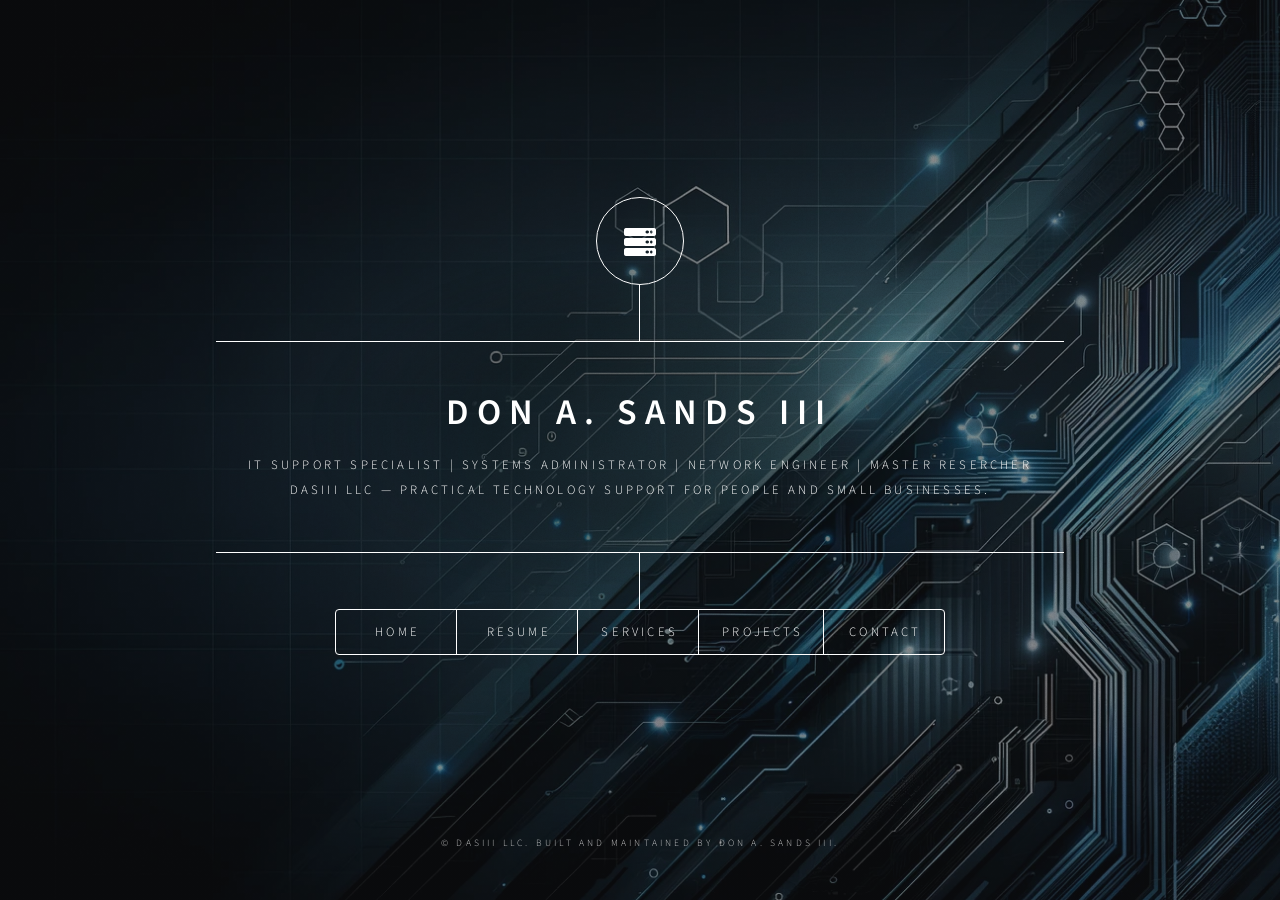
==== index.html @ 8cd76b4a "Add files via upload" ====
<!DOCTYPE HTML>
<html lang="en">
	<head>
		<title>DASIII | IT Support, Systems Administration & Network Services</title>
		<meta charset="utf-8" />
		<meta name="viewport" content="width=device-width, initial-scale=1, user-scalable=no" />
		<meta name="description" content="Personal resume and business home page for Don A. Sands III and DASIII LLC. IT support, systems administration, network services, remote support, security-minded infrastructure, and small business technology consulting." />
		<meta name="author" content="Don A. Sands III" />
		<meta property="og:title" content="DASIII | Don A. Sands III" />
		<meta property="og:description" content="IT support, systems administration, network engineering, and practical technology services for individuals and small businesses." />
		<meta property="og:type" content="website" />
		<link rel="stylesheet" href="assets/css/main.css" />
		<noscript><link rel="stylesheet" href="assets/css/noscript.css" /></noscript>
	</head>
	<body class="is-preload">

		<!-- Wrapper -->
			<div id="wrapper">

				<!-- Header -->
					<header id="header">
						<div class="logo">
							<span class="icon solid fa-server"></span>
						</div>
						<div class="content">
							<div class="inner">
								<h1>Don A. Sands III</h1>
								<p>IT Support Specialist | Systems Administrator | Network Engineer | Master Resercher<br />
								DASIII LLC — practical technology support for people and small businesses.</p>
							</div>
						</div>
						<nav aria-label="Main navigation">
							<ul>
								<li><a href="#intro">Home</a></li>
								<li><a href="#resume">Resume</a></li>
								<li><a href="#services">Services</a></li>
								<li><a href="#projects">Projects</a></li>
								<li><a href="#contact">Contact</a></li>
							</ul>
						</nav>
					</header>

				<!-- Main -->
					<div id="main">

						<!-- Home -->
							<article id="intro">
								<h2 class="major">Home</h2>
								<span class="image main"><img src="images/dasiii.png" alt="Technology workspace" /></span>
								<p>I am Don A. Sands III, an IT professional with a background in support operations, systems administration, network engineering, regulated laboratory systems, and practical problem solving across Windows, Linux, cloud, and on-prem infrastructure.</p>
								<p>This site serves two purposes: a professional resume for my technical career and the home page for DASIII LLC, my startup focused on dependable computer support, network services, and small business technology consulting.</p>
								<p>I work best where the problem is real, the environment matters, and the solution has to be maintainable after the initial fix. That means clear troubleshooting, good documentation, secure defaults, and systems that people can actually operate.</p>
								<ul class="actions">
									<li><a href="#services" class="button primary">View Services</a></li>
									<li><a href="#resume" class="button">View Resume</a></li>
								</ul>
							</article>

						<!-- Resume -->
							<article id="resume">
								<h2 class="major">Resume</h2>
								<span class="image main"><img src="images/dasiii.png" alt="Server and networking equipment" /></span>

								<h3>Professional Summary</h3>
								<p>IT Support Specialist and Systems Administrator with experience supporting enterprise users, regulated laboratory platforms, managed service environments, Windows infrastructure, Microsoft 365, endpoint support, networking, security tools, backups, and documentation. Navy veteran with a background in readiness, training, operational discipline, and technical support at scale.</p>

								<h3>Current Role</h3>
								<p>At BioAgilytix, I support and administer critical IT systems for a large user base, including Windows environments, Microsoft services, Watson LIMS, MesoScale Discovery Workbench, and other laboratory technology platforms. My work emphasizes response quality, data integrity, GxP awareness, documentation, and operational continuity.</p>

								<h3>Prior Experience</h3>
								<p>As a Remote Support Engineer at PJ Networks, I provided managed IT support across more than 1,300 devices and over 80 businesses. The role required fast triage, remote troubleshooting, customer communication, network administration, backup awareness, and consistent documentation across varied client environments.</p>
								<p>My career began in the United States Navy as a Hospital Corpsman and later in Staff Education and Training at NMC Portsmouth. I supported readiness, trained staff, delivered technical assistance to thousands of users on computer-based training systems, and earned multiple awards including Navy and Marine Corps Achievement Medals.</p>

								<h3>Core Skills</h3>
								<ul>
									<li>Windows Server administration, Active Directory, Group Policy, DNS, DHCP, and identity fundamentals</li>
									<li>Microsoft 365 administration, Entra ID, user lifecycle support, and endpoint troubleshooting</li>
									<li>Network administration, VLANs, firewall concepts, Wi-Fi, VPNs, UniFi, Sophos, and remote access</li>
									<li>Linux administration, virtualization, Proxmox, Hyper-V, backup planning, and homelab infrastructure</li>
									<li>Remote support platforms, RMM workflows, ConnectWise, IT Glue, N-able N-central, StorageCraft, and Axcient/Replibit</li>
									<li>Regulated systems support, GxP awareness, HIPAA awareness, Watson LIMS, Gen5, MSD, and Methodical Minds</li>
								</ul>
							</article>

						<!-- Services -->
							<article id="services">
								<h2 class="major">Services</h2>
								<span class="image main"><img src="images/dasiii.png" alt="Technician working on computer equipment" /></span>
								<p>DASIII LLC provides practical technology support for individuals, home offices, and small businesses that need clear answers, reliable systems, and a technician who can explain the work without hiding behind jargon.</p>

								<h3>Computer Support</h3>
								<ul>
									<li>PC troubleshooting, repair guidance, upgrades, cleanup, and performance tuning</li>
									<li>Windows setup, migration assistance, account configuration, and software support</li>
									<li>Printer, peripheral, email, and remote support troubleshooting</li>
								</ul>

								<h3>Network & Wi-Fi Services</h3>
								<ul>
									<li>Home and small business network design, cleanup, and documentation</li>
									<li>Router, firewall, switch, VLAN, VPN, and Wi-Fi configuration</li>
									<li>UniFi administration, coverage improvement, and secure remote access planning</li>
								</ul>

								<h3>Small Business IT Consulting</h3>
								<ul>
									<li>Microsoft 365, identity, device, and access review</li>
									<li>Backup review, disaster recovery planning, and practical security hardening</li>
									<li>Technology planning for startups, solo operators, and small teams that need durable infrastructure without enterprise bloat</li>
								</ul>

								<p><strong>Best fit:</strong> small environments that need competent support, better structure, and honest recommendations before the problem becomes expensive.</p>
								<ul class="actions">
									<li><a href="#contact" class="button primary">Request Help</a></li>
								</ul>
							</article>

						<!-- Projects -->
							<article id="projects">
								<h2 class="major">Projects</h2>
								<span class="image main"><img src="images/dasiii.png" alt="Home lab and technical projects" /></span>
								<p>My personal lab is where I test, break, rebuild, and document the systems that shape my professional judgment. It includes virtualization, network segmentation, server administration, backups, DNS filtering, firewall policy, Linux services, and self-hosted tools.</p>

								<h3>Current Technical Focus</h3>
								<ul>
									<li>Proxmox virtualization, Windows Server, Linux services, and backup architecture</li>
									<li>UniFi networking, firewall replacement, VPN access, DNS filtering, and VLAN design</li>
									<li>Self-hosted infrastructure intended to reduce dependency on closed ecosystems</li>
									<li>Documentation, repeatable builds, and operational processes that survive beyond the first install</li>
								</ul>

								<h3>How I Approach Technical Work</h3>
								<p>I do not consider a fix complete just because the alert disappears. A complete fix should explain what failed, why it failed, how to confirm recovery, how to prevent recurrence when practical, and what tradeoffs were accepted.</p>
							</article>

						<!-- Contact -->
							<article id="contact">
								<h2 class="major">Contact</h2>
								<p>For professional inquiries, resume requests, or DASIII LLC service requests, email:</p>
								<p><a href="mailto:dsands@dasiii.com">dsands@dasiii.com</a></p>
								<p>When requesting support, include a brief description of the issue, the device or service involved, your location if onsite support may be needed, and whether the issue is urgent or routine.</p>
								<ul class="actions">
									<li><a href="mailto:dsands@dasiii.com?subject=DASIII%20Service%20Request" class="button primary">Email DASIII</a></li>
								</ul>

								<!-- Optional future form. Static GitHub Pages sites need a third-party form backend before this can send messages.
								<form method="post" action="#">
									<div class="fields">
										<div class="field half">
											<label for="name">Name</label>
											<input type="text" name="name" id="name" />
										</div>
										<div class="field half">
											<label for="email">Email</label>
											<input type="email" name="email" id="email" />
										</div>
										<div class="field">
											<label for="message">Message</label>
											<textarea name="message" id="message" rows="4"></textarea>
										</div>
									</div>
									<ul class="actions">
										<li><input type="submit" value="Send Message" class="primary" /></li>
										<li><input type="reset" value="Reset" /></li>
									</ul>
								</form>
								-->
							</article>

					</div>

				<!-- Footer -->
					<footer id="footer">
						<p class="copyright">&copy; DASIII LLC. Built and maintained by Don A. Sands III.</p>
					</footer>

			</div>

		<!-- BG -->
			<div id="bg"></div>

		<!-- Scripts -->
			<script src="assets/js/jquery.min.js"></script>
			<script src="assets/js/browser.min.js"></script>
			<script src="assets/js/breakpoints.min.js"></script>
			<script src="assets/js/util.js"></script>
			<script src="assets/js/main.js"></script>

	</body>
</html>
---- assets/css/main.css ----
@import url(fontawesome-all.min.css);
@import url("https://fonts.googleapis.com/css?family=Source+Sans+Pro:300italic,600italic,300,600");

/*
	Dimension by HTML5 UP
	html5up.net | @ajlkn
	Free for personal and commercial use under the CCA 3.0 license (html5up.net/license)
*/

html, body, div, span, applet, object,
iframe, h1, h2, h3, h4, h5, h6, p, blockquote,
pre, a, abbr, acronym, address, big, cite,
code, del, dfn, em, img, ins, kbd, q, s, samp,
small, strike, strong, sub, sup, tt, var, b,
u, i, center, dl, dt, dd, ol, ul, li, fieldset,
form, label, legend, table, caption, tbody,
tfoot, thead, tr, th, td, article, aside,
canvas, details, embed, figure, figcaption,
footer, header, hgroup, menu, nav, output, ruby,
section, summary, time, mark, audio, video {
	margin: 0;
	padding: 0;
	border: 0;
	font-size: 100%;
	font: inherit;
	vertical-align: baseline;}

article, aside, details, figcaption, figure,
footer, header, hgroup, menu, nav, section {
	display: block;}

body {
	line-height: 1;
}

ol, ul {
	list-style: none;
}

blockquote, q {
	quotes: none;
}

	blockquote:before, blockquote:after, q:before, q:after {
		content: '';
		content: none;
	}

table {
	border-collapse: collapse;
	border-spacing: 0;
}

body {
	-webkit-text-size-adjust: none;
}

mark {
	background-color: transparent;
	color: inherit;
}

input::-moz-focus-inner {
	border: 0;
	padding: 0;
}

input, select, textarea {
	-moz-appearance: none;
	-webkit-appearance: none;
	-ms-appearance: none;
	appearance: none;
}

/* Basic */

	@-ms-viewport {
		width: device-width;
	}

	@media screen and (max-width: 480px) {

		html, body {
			min-width: 320px;
		}

	}

	html {
		box-sizing: border-box;
	}

	*, *:before, *:after {
		box-sizing: inherit;
	}

	body {
		background: #1b1f22;
	}

		body.is-preload *, body.is-preload *:before, body.is-preload *:after {
			-moz-animation: none !important;
			-webkit-animation: none !important;
			-ms-animation: none !important;
			animation: none !important;
			-moz-transition: none !important;
			-webkit-transition: none !important;
			-ms-transition: none !important;
			transition: none !important;
		}

/* Type */

	html {
		font-size: 16pt;
	}

		@media screen and (max-width: 1680px) {

			html {
				font-size: 12pt;
			}

		}

		@media screen and (max-width: 736px) {

			html {
				font-size: 11pt;
			}

		}

		@media screen and (max-width: 360px) {

			html {
				font-size: 10pt;
			}

		}

	body, input, select, textarea {
		color: #ffffff;
		font-family: "Source Sans Pro", sans-serif;
		font-weight: 300;
		font-size: 1rem;
		line-height: 1.65;
	}

	a {
		-moz-transition: color 0.2s ease-in-out, background-color 0.2s ease-in-out, border-bottom-color 0.2s ease-in-out;
		-webkit-transition: color 0.2s ease-in-out, background-color 0.2s ease-in-out, border-bottom-color 0.2s ease-in-out;
		-ms-transition: color 0.2s ease-in-out, background-color 0.2s ease-in-out, border-bottom-color 0.2s ease-in-out;
		transition: color 0.2s ease-in-out, background-color 0.2s ease-in-out, border-bottom-color 0.2s ease-in-out;
		border-bottom: dotted 1px rgba(255, 255, 255, 0.5);
		text-decoration: none;
		color: inherit;
	}

		a:hover {
			border-bottom-color: transparent;
		}

	strong, b {
		color: #ffffff;
		font-weight: 600;
	}

	em, i {
		font-style: italic;
	}

	p {
		margin: 0 0 2rem 0;
	}

	h1, h2, h3, h4, h5, h6 {
		color: #ffffff;
		font-weight: 600;
		line-height: 1.5;
		margin: 0 0 1rem 0;
		text-transform: uppercase;
		letter-spacing: 0.2rem;
	}

		h1 a, h2 a, h3 a, h4 a, h5 a, h6 a {
			color: inherit;
			text-decoration: none;
		}

		h1.major, h2.major, h3.major, h4.major, h5.major, h6.major {
			border-bottom: solid 1px #ffffff;
			width: -moz-max-content;
			width: -webkit-max-content;
			width: -ms-max-content;
			width: max-content;
			padding-bottom: 0.5rem;
			margin: 0 0 2rem 0;
		}

	h1 {
		font-size: 2.25rem;
		line-height: 1.3;
		letter-spacing: 0.5rem;
	}

	h2 {
		font-size: 1.5rem;
		line-height: 1.4;
		letter-spacing: 0.5rem;
	}

	h3 {
		font-size: 1rem;
	}

	h4 {
		font-size: 0.8rem;
	}

	h5 {
		font-size: 0.7rem;
	}

	h6 {
		font-size: 0.6rem;
	}

	@media screen and (max-width: 736px) {

		h1 {
			font-size: 1.75rem;
			line-height: 1.4;
		}

		h2 {
			font-size: 1.25em;
			line-height: 1.5;
		}

	}

	sub {
		font-size: 0.8rem;
		position: relative;
		top: 0.5rem;
	}

	sup {
		font-size: 0.8rem;
		position: relative;
		top: -0.5rem;
	}

	blockquote {
		border-left: solid 4px #ffffff;
		font-style: italic;
		margin: 0 0 2rem 0;
		padding: 0.5rem 0 0.5rem 2rem;
	}

	code {
		background: rgba(255, 255, 255, 0.075);
		border-radius: 4px;
		font-family: "Courier New", monospace;
		font-size: 0.9rem;
		margin: 0 0.25rem;
		padding: 0.25rem 0.65rem;
	}

	pre {
		-webkit-overflow-scrolling: touch;
		font-family: "Courier New", monospace;
		font-size: 0.9rem;
		margin: 0 0 2rem 0;
	}

		pre code {
			display: block;
			line-height: 1.75;
			padding: 1rem 1.5rem;
			overflow-x: auto;
		}

	hr {
		border: 0;
		border-bottom: solid 1px #ffffff;
		margin: 2.75rem 0;
	}

	.align-left {
		text-align: left;
	}

	.align-center {
		text-align: center;
	}

	.align-right {
		text-align: right;
	}

/* Form */

	form {
		margin: 0 0 2rem 0;
	}

		form > :last-child {
			margin-bottom: 0;
		}

		form > .fields {
			display: -moz-flex;
			display: -webkit-flex;
			display: -ms-flex;
			display: flex;
			-moz-flex-wrap: wrap;
			-webkit-flex-wrap: wrap;
			-ms-flex-wrap: wrap;
			flex-wrap: wrap;
			width: calc(100% + 3rem);
			margin: -1.5rem 0 2rem -1.5rem;
		}

			form > .fields > .field {
				-moz-flex-grow: 0;
				-webkit-flex-grow: 0;
				-ms-flex-grow: 0;
				flex-grow: 0;
				-moz-flex-shrink: 0;
				-webkit-flex-shrink: 0;
				-ms-flex-shrink: 0;
				flex-shrink: 0;
				padding: 1.5rem 0 0 1.5rem;
				width: calc(100% - 1.5rem);
			}

				form > .fields > .field.half {
					width: calc(50% - 0.75rem);
				}

				form > .fields > .field.third {
					width: calc(100%/3 - 0.5rem);
				}

				form > .fields > .field.quarter {
					width: calc(25% - 0.375rem);
				}

		@media screen and (max-width: 480px) {

			form > .fields {
				width: calc(100% + 3rem);
				margin: -1.5rem 0 2rem -1.5rem;
			}

				form > .fields > .field {
					padding: 1.5rem 0 0 1.5rem;
					width: calc(100% - 1.5rem);
				}

					form > .fields > .field.half {
						width: calc(100% - 1.5rem);
					}

					form > .fields > .field.third {
						width: calc(100% - 1.5rem);
					}

					form > .fields > .field.quarter {
						width: calc(100% - 1.5rem);
					}

		}

	label {
		color: #ffffff;
		display: block;
		font-size: 0.8rem;
		font-weight: 300;
		letter-spacing: 0.2rem;
		line-height: 1.5;
		margin: 0 0 1rem 0;
		text-transform: uppercase;
	}

	input[type="text"],
	input[type="password"],
	input[type="email"],
	input[type="tel"],
	select,
	textarea {
		-moz-appearance: none;
		-webkit-appearance: none;
		-ms-appearance: none;
		appearance: none;
		-moz-transition: border-color 0.2s ease-in-out, box-shadow 0.2s ease-in-out, background-color 0.2s ease-in-out;
		-webkit-transition: border-color 0.2s ease-in-out, box-shadow 0.2s ease-in-out, background-color 0.2s ease-in-out;
		-ms-transition: border-color 0.2s ease-in-out, box-shadow 0.2s ease-in-out, background-color 0.2s ease-in-out;
		transition: border-color 0.2s ease-in-out, box-shadow 0.2s ease-in-out, background-color 0.2s ease-in-out;
		background-color: transparent;
		border-radius: 4px;
		border: solid 1px #ffffff;
		color: inherit;
		display: block;
		outline: 0;
		padding: 0 1rem;
		text-decoration: none;
		width: 100%;
	}

		input[type="text"]:invalid,
		input[type="password"]:invalid,
		input[type="email"]:invalid,
		input[type="tel"]:invalid,
		select:invalid,
		textarea:invalid {
			box-shadow: none;
		}

		input[type="text"]:focus,
		input[type="password"]:focus,
		input[type="email"]:focus,
		input[type="tel"]:focus,
		select:focus,
		textarea:focus {
			background: rgba(255, 255, 255, 0.075);
			border-color: #ffffff;
			box-shadow: 0 0 0 1px #ffffff;
		}

	select {
		background-image: url("data:image/svg+xml;charset=utf8,%3Csvg xmlns='http://www.w3.org/2000/svg' width='40' height='40' preserveAspectRatio='none' viewBox='0 0 40 40'%3E%3Cpath d='M9.4,12.3l10.4,10.4l10.4-10.4c0.2-0.2,0.5-0.4,0.9-0.4c0.3,0,0.6,0.1,0.9,0.4l3.3,3.3c0.2,0.2,0.4,0.5,0.4,0.9 c0,0.4-0.1,0.6-0.4,0.9L20.7,31.9c-0.2,0.2-0.5,0.4-0.9,0.4c-0.3,0-0.6-0.1-0.9-0.4L4.3,17.3c-0.2-0.2-0.4-0.5-0.4-0.9 c0-0.4,0.1-0.6,0.4-0.9l3.3-3.3c0.2-0.2,0.5-0.4,0.9-0.4S9.1,12.1,9.4,12.3z' fill='%23ffffff' /%3E%3C/svg%3E");
		background-size: 1.25rem;
		background-repeat: no-repeat;
		background-position: calc(100% - 1rem) center;
		height: 2.75rem;
		padding-right: 2.75rem;
		text-overflow: ellipsis;
	}

		select option {
			color: #ffffff;
			background: #1b1f22;
		}

		select:focus::-ms-value {
			background-color: transparent;
		}

		select::-ms-expand {
			display: none;
		}

	input[type="text"],
	input[type="password"],
	input[type="email"],
	select {
		height: 2.75rem;
	}

	textarea {
		padding: 0.75rem 1rem;
	}

	input[type="checkbox"],
	input[type="radio"] {
		-moz-appearance: none;
		-webkit-appearance: none;
		-ms-appearance: none;
		appearance: none;
		display: block;
		float: left;
		margin-right: -2rem;
		opacity: 0;
		width: 1rem;
		z-index: -1;
	}

		input[type="checkbox"] + label,
		input[type="radio"] + label {
			text-decoration: none;
			-moz-user-select: none;
			-webkit-user-select: none;
			-ms-user-select: none;
			user-select: none;
			color: #ffffff;
			cursor: pointer;
			display: inline-block;
			font-size: 0.8rem;
			font-weight: 300;
			margin: 0 0 0.5rem 0;
			padding-left: 2.65rem;
			padding-right: 0.75rem;
			position: relative;
		}

			input[type="checkbox"] + label:before,
			input[type="radio"] + label:before {
				-moz-osx-font-smoothing: grayscale;
				-webkit-font-smoothing: antialiased;
				display: inline-block;
				font-style: normal;
				font-variant: normal;
				text-rendering: auto;
				line-height: 1;
				text-transform: none !important;
				font-family: 'Font Awesome 5 Free';
				font-weight: 900;
			}

			input[type="checkbox"] + label:before,
			input[type="radio"] + label:before {
				-moz-transition: border-color 0.2s ease-in-out, box-shadow 0.2s ease-in-out, background-color 0.2s ease-in-out;
				-webkit-transition: border-color 0.2s ease-in-out, box-shadow 0.2s ease-in-out, background-color 0.2s ease-in-out;
				-ms-transition: border-color 0.2s ease-in-out, box-shadow 0.2s ease-in-out, background-color 0.2s ease-in-out;
				transition: border-color 0.2s ease-in-out, box-shadow 0.2s ease-in-out, background-color 0.2s ease-in-out;
				border-radius: 4px;
				border: solid 1px #ffffff;
				content: '';
				display: inline-block;
				height: 1.65rem;
				left: 0;
				line-height: 1.65rem;
				position: absolute;
				text-align: center;
				top: -0.15rem;
				width: 1.65rem;
			}

		input[type="checkbox"]:checked + label:before,
		input[type="radio"]:checked + label:before {
			background: #ffffff !important;
			border-color: #ffffff !important;
			color: #1b1f22;
			content: '\f00c';
		}

		input[type="checkbox"]:focus + label:before,
		input[type="radio"]:focus + label:before {
			background: rgba(255, 255, 255, 0.075);
			border-color: #ffffff;
			box-shadow: 0 0 0 1px #ffffff;
		}

	input[type="checkbox"] + label:before {
		border-radius: 4px;
	}

	input[type="radio"] + label:before {
		border-radius: 100%;
	}

	::-webkit-input-placeholder {
		color: rgba(255, 255, 255, 0.5) !important;
		opacity: 1.0;
	}

	:-moz-placeholder {
		color: rgba(255, 255, 255, 0.5) !important;
		opacity: 1.0;
	}

	::-moz-placeholder {
		color: rgba(255, 255, 255, 0.5) !important;
		opacity: 1.0;
	}

	:-ms-input-placeholder {
		color: rgba(255, 255, 255, 0.5) !important;
		opacity: 1.0;
	}

	.formerize-placeholder {
		color: rgba(255, 255, 255, 0.5) !important;
		opacity: 1.0;
	}

/* Box */

	.box {
		border-radius: 4px;
		border: solid 1px #ffffff;
		margin-bottom: 2rem;
		padding: 1.5em;
	}

		.box > :last-child,
		.box > :last-child > :last-child,
		.box > :last-child > :last-child > :last-child {
			margin-bottom: 0;
		}

		.box.alt {
			border: 0;
			border-radius: 0;
			padding: 0;
		}

/* Icon */

	.icon {
		text-decoration: none;
		border-bottom: none;
		position: relative;
	}

		.icon:before {
			-moz-osx-font-smoothing: grayscale;
			-webkit-font-smoothing: antialiased;
			display: inline-block;
			font-style: normal;
			font-variant: normal;
			text-rendering: auto;
			line-height: 1;
			text-transform: none !important;
			font-family: 'Font Awesome 5 Free';
			font-weight: 400;
		}

		.icon > .label {
			display: none;
		}

		.icon:before {
			line-height: inherit;
		}

		.icon.solid:before {
			font-weight: 900;
		}

		.icon.brands:before {
			font-family: 'Font Awesome 5 Brands';
		}

/* Image */

	.image {
		border-radius: 4px;
		border: 0;
		display: inline-block;
		position: relative;
	}

		.image:before {
			pointer-events: none;
			background-image: url("../../images/overlay.png");
			background-color: rgba(19, 21, 25, 0.5);
			border-radius: 4px;
			content: '';
			display: block;
			height: 100%;
			left: 0;
			opacity: 0.5;
			position: absolute;
			top: 0;
			width: 100%;
		}

		.image img {
			border-radius: 4px;
			display: block;
		}

		.image.left, .image.right {
			max-width: 40%;
		}

			.image.left img, .image.right img {
				width: 100%;
			}

		.image.left {
			float: left;
			padding: 0 1.5em 1em 0;
			top: 0.25em;
		}

		.image.right {
			float: right;
			padding: 0 0 1em 1.5em;
			top: 0.25em;
		}

		.image.fit {
			display: block;
			margin: 0 0 2rem 0;
			width: 100%;
		}

			.image.fit img {
				width: 100%;
			}

		.image.main {
			display: block;
			margin: 2.5rem 0;
			width: 100%;
		}

			.image.main img {
				width: 100%;
			}

		@media screen and (max-width: 736px) {

			.image.main {
				margin: 2rem 0;
			}

		}

		@media screen and (max-width: 480px) {

			.image.main {
				margin: 1.5rem 0;
			}

		}

/* List */

	ol {
		list-style: decimal;
		margin: 0 0 2rem 0;
		padding-left: 1.25em;
	}

		ol li {
			padding-left: 0.25em;
		}

	ul {
		list-style: disc;
		margin: 0 0 2rem 0;
		padding-left: 1em;
	}

		ul li {
			padding-left: 0.5em;
		}

		ul.alt {
			list-style: none;
			padding-left: 0;
		}

			ul.alt li {
				border-top: solid 1px #ffffff;
				padding: 0.5em 0;
			}

				ul.alt li:first-child {
					border-top: 0;
					padding-top: 0;
				}

	dl {
		margin: 0 0 2rem 0;
	}

		dl dt {
			display: block;
			font-weight: 600;
			margin: 0 0 1rem 0;
		}

		dl dd {
			margin-left: 2rem;
		}

/* Actions */

	ul.actions {
		display: -moz-flex;
		display: -webkit-flex;
		display: -ms-flex;
		display: flex;
		cursor: default;
		list-style: none;
		margin-left: -1rem;
		padding-left: 0;
	}

		ul.actions li {
			padding: 0 0 0 1rem;
			vertical-align: middle;
		}

		ul.actions.special {
			-moz-justify-content: center;
			-webkit-justify-content: center;
			-ms-justify-content: center;
			justify-content: center;
			width: 100%;
			margin-left: 0;
		}

			ul.actions.special li:first-child {
				padding-left: 0;
			}

		ul.actions.stacked {
			-moz-flex-direction: column;
			-webkit-flex-direction: column;
			-ms-flex-direction: column;
			flex-direction: column;
			margin-left: 0;
		}

			ul.actions.stacked li {
				padding: 1.3rem 0 0 0;
			}

				ul.actions.stacked li:first-child {
					padding-top: 0;
				}

		ul.actions.fit {
			width: calc(100% + 1rem);
		}

			ul.actions.fit li {
				-moz-flex-grow: 1;
				-webkit-flex-grow: 1;
				-ms-flex-grow: 1;
				flex-grow: 1;
				-moz-flex-shrink: 1;
				-webkit-flex-shrink: 1;
				-ms-flex-shrink: 1;
				flex-shrink: 1;
				width: 100%;
			}

				ul.actions.fit li > * {
					width: 100%;
				}

			ul.actions.fit.stacked {
				width: 100%;
			}

		@media screen and (max-width: 480px) {

			ul.actions:not(.fixed) {
				-moz-flex-direction: column;
				-webkit-flex-direction: column;
				-ms-flex-direction: column;
				flex-direction: column;
				margin-left: 0;
				width: 100% !important;
			}

				ul.actions:not(.fixed) li {
					-moz-flex-grow: 1;
					-webkit-flex-grow: 1;
					-ms-flex-grow: 1;
					flex-grow: 1;
					-moz-flex-shrink: 1;
					-webkit-flex-shrink: 1;
					-ms-flex-shrink: 1;
					flex-shrink: 1;
					padding: 1rem 0 0 0;
					text-align: center;
					width: 100%;
				}

					ul.actions:not(.fixed) li > * {
						width: 100%;
					}

					ul.actions:not(.fixed) li:first-child {
						padding-top: 0;
					}

					ul.actions:not(.fixed) li input[type="submit"],
					ul.actions:not(.fixed) li input[type="reset"],
					ul.actions:not(.fixed) li input[type="button"],
					ul.actions:not(.fixed) li button,
					ul.actions:not(.fixed) li .button {
						width: 100%;
					}

						ul.actions:not(.fixed) li input[type="submit"].icon:before,
						ul.actions:not(.fixed) li input[type="reset"].icon:before,
						ul.actions:not(.fixed) li input[type="button"].icon:before,
						ul.actions:not(.fixed) li button.icon:before,
						ul.actions:not(.fixed) li .button.icon:before {
							margin-left: -0.5em;
						}

		}

/* Icons */

	ul.icons {
		cursor: default;
		list-style: none;
		padding-left: 0;
	}

		ul.icons li {
			display: inline-block;
			padding: 0 0.75em 0 0;
		}

			ul.icons li:last-child {
				padding-right: 0;
			}

			ul.icons li a {
				border-radius: 100%;
				box-shadow: inset 0 0 0 1px #ffffff;
				display: inline-block;
				height: 2.25rem;
				line-height: 2.25rem;
				text-align: center;
				width: 2.25rem;
			}

				ul.icons li a:hover {
					background-color: rgba(255, 255, 255, 0.075);
				}

				ul.icons li a:active {
					background-color: rgba(255, 255, 255, 0.175);
				}

/* Table */

	.table-wrapper {
		-webkit-overflow-scrolling: touch;
		overflow-x: auto;
	}

	table {
		margin: 0 0 2rem 0;
		width: 100%;
	}

		table tbody tr {
			border: solid 1px #ffffff;
			border-left: 0;
			border-right: 0;
		}

			table tbody tr:nth-child(2n + 1) {
				background-color: rgba(255, 255, 255, 0.075);
			}

		table td {
			padding: 0.75em 0.75em;
		}

		table th {
			color: #ffffff;
			font-size: 0.9em;
			font-weight: 600;
			padding: 0 0.75em 0.75em 0.75em;
			text-align: left;
		}

		table thead {
			border-bottom: solid 2px #ffffff;
		}

		table tfoot {
			border-top: solid 2px #ffffff;
		}

		table.alt {
			border-collapse: separate;
		}

			table.alt tbody tr td {
				border: solid 1px #ffffff;
				border-left-width: 0;
				border-top-width: 0;
			}

				table.alt tbody tr td:first-child {
					border-left-width: 1px;
				}

			table.alt tbody tr:first-child td {
				border-top-width: 1px;
			}

			table.alt thead {
				border-bottom: 0;
			}

			table.alt tfoot {
				border-top: 0;
			}

/* Button */

	input[type="submit"],
	input[type="reset"],
	input[type="button"],
	button,
	.button {
		-moz-appearance: none;
		-webkit-appearance: none;
		-ms-appearance: none;
		appearance: none;
		-moz-transition: background-color 0.2s ease-in-out, color 0.2s ease-in-out;
		-webkit-transition: background-color 0.2s ease-in-out, color 0.2s ease-in-out;
		-ms-transition: background-color 0.2s ease-in-out, color 0.2s ease-in-out;
		transition: background-color 0.2s ease-in-out, color 0.2s ease-in-out;
		background-color: transparent;
		border-radius: 4px;
		border: 0;
		box-shadow: inset 0 0 0 1px #ffffff;
		color: #ffffff !important;
		cursor: pointer;
		display: inline-block;
		font-size: 0.8rem;
		font-weight: 300;
		height: 2.75rem;
		letter-spacing: 0.2rem;
		line-height: 2.75rem;
		outline: 0;
		padding: 0 1.25rem 0 1.35rem;
		text-align: center;
		text-decoration: none;
		text-transform: uppercase;
		white-space: nowrap;
	}

		input[type="submit"]:hover,
		input[type="reset"]:hover,
		input[type="button"]:hover,
		button:hover,
		.button:hover {
			background-color: rgba(255, 255, 255, 0.075);
		}

		input[type="submit"]:active,
		input[type="reset"]:active,
		input[type="button"]:active,
		button:active,
		.button:active {
			background-color: rgba(255, 255, 255, 0.175);
		}

		input[type="submit"].icon:before,
		input[type="reset"].icon:before,
		input[type="button"].icon:before,
		button.icon:before,
		.button.icon:before {
			margin-right: 0.5em;
		}

		input[type="submit"].fit,
		input[type="reset"].fit,
		input[type="button"].fit,
		button.fit,
		.button.fit {
			width: 100%;
		}

		input[type="submit"].small,
		input[type="reset"].small,
		input[type="button"].small,
		button.small,
		.button.small {
			font-size: 0.6rem;
			height: 2.0625rem;
			line-height: 2.0625rem;
		}

		input[type="submit"].primary,
		input[type="reset"].primary,
		input[type="button"].primary,
		button.primary,
		.button.primary {
			background-color: #ffffff;
			color: #1b1f22 !important;
			font-weight: 600;
		}

		input[type="submit"].disabled, input[type="submit"]:disabled,
		input[type="reset"].disabled,
		input[type="reset"]:disabled,
		input[type="button"].disabled,
		input[type="button"]:disabled,
		button.disabled,
		button:disabled,
		.button.disabled,
		.button:disabled {
			pointer-events: none;
			cursor: default;
			opacity: 0.25;
		}

	input[type="submit"],
	input[type="reset"],
	input[type="button"],
	button {
		line-height: calc(2.75rem - 2px);
	}

/* BG */

	#bg {
		-moz-transform: scale(1.0);
		-webkit-transform: scale(1.0);
		-ms-transform: scale(1.0);
		transform: scale(1.0);
		-webkit-backface-visibility: hidden;
		position: fixed;
		top: 0;
		left: 0;
		width: 100%;
		height: 100vh;
		z-index: 1;
	}

		#bg:before, #bg:after {
			content: '';
			display: block;
			position: absolute;
			top: 0;
			left: 0;
			width: 100%;
			height: 100%;
		}

		#bg:before {
			-moz-transition: background-color 2.5s ease-in-out;
			-webkit-transition: background-color 2.5s ease-in-out;
			-ms-transition: background-color 2.5s ease-in-out;
			transition: background-color 2.5s ease-in-out;
			-moz-transition-delay: 0.75s;
			-webkit-transition-delay: 0.75s;
			-ms-transition-delay: 0.75s;
			transition-delay: 0.75s;
			background-image: linear-gradient(to top, rgba(19, 21, 25, 0.5), rgba(19, 21, 25, 0.5)), url("../../images/overlay.png");
			background-size: auto, 256px 256px;
			background-position: center, center;
			background-repeat: no-repeat, repeat;
			z-index: 2;
		}

		#bg:after {
			-moz-transform: scale(1.125);
			-webkit-transform: scale(1.125);
			-ms-transform: scale(1.125);
			transform: scale(1.125);
			-moz-transition: -moz-transform 0.325s ease-in-out, -moz-filter 0.325s ease-in-out;
			-webkit-transition: -webkit-transform 0.325s ease-in-out, -webkit-filter 0.325s ease-in-out;
			-ms-transition: -ms-transform 0.325s ease-in-out, -ms-filter 0.325s ease-in-out;
			transition: transform 0.325s ease-in-out, filter 0.325s ease-in-out;
			background-image: url("../../images/DASIII_Backgroun.png");
			background-position: center;
			background-size: cover;
			background-repeat: no-repeat;
			z-index: 1;
		}

		body.is-article-visible #bg:after {
			-moz-transform: scale(1.0825);
			-webkit-transform: scale(1.0825);
			-ms-transform: scale(1.0825);
			transform: scale(1.0825);
			-moz-filter: blur(0.2rem);
			-webkit-filter: blur(0.2rem);
			-ms-filter: blur(0.2rem);
			filter: blur(0.2rem);
		}

		body.is-preload #bg:before {
			background-color: #000000;
		}

/* Wrapper */

	#wrapper {
		display: -moz-flex;
		display: -webkit-flex;
		display: -ms-flex;
		display: flex;
		-moz-flex-direction: column;
		-webkit-flex-direction: column;
		-ms-flex-direction: column;
		flex-direction: column;
		-moz-align-items: center;
		-webkit-align-items: center;
		-ms-align-items: center;
		align-items: center;
		-moz-justify-content: space-between;
		-webkit-justify-content: space-between;
		-ms-justify-content: space-between;
		justify-content: space-between;
		position: relative;
		min-height: 100vh;
		width: 100%;
		padding: 4rem 2rem;
		z-index: 3;
	}

		#wrapper:before {
			content: '';
			display: block;
		}

		@media screen and (max-width: 1680px) {

			#wrapper {
				padding: 3rem 2rem;
			}

		}

		@media screen and (max-width: 736px) {

			#wrapper {
				padding: 2rem 1rem;
			}

		}

		@media screen and (max-width: 480px) {

			#wrapper {
				padding: 1rem;
			}

		}

/* Header */

	#header {
		display: -moz-flex;
		display: -webkit-flex;
		display: -ms-flex;
		display: flex;
		-moz-flex-direction: column;
		-webkit-flex-direction: column;
		-ms-flex-direction: column;
		flex-direction: column;
		-moz-align-items: center;
		-webkit-align-items: center;
		-ms-align-items: center;
		align-items: center;
		-moz-transition: -moz-transform 0.325s ease-in-out, -moz-filter 0.325s ease-in-out, opacity 0.325s ease-in-out;
		-webkit-transition: -webkit-transform 0.325s ease-in-out, -webkit-filter 0.325s ease-in-out, opacity 0.325s ease-in-out;
		-ms-transition: -ms-transform 0.325s ease-in-out, -ms-filter 0.325s ease-in-out, opacity 0.325s ease-in-out;
		transition: transform 0.325s ease-in-out, filter 0.325s ease-in-out, opacity 0.325s ease-in-out;
		background-image: -moz-radial-gradient(rgba(0, 0, 0, 0.25) 25%, rgba(0, 0, 0, 0) 55%);
		background-image: -webkit-radial-gradient(rgba(0, 0, 0, 0.25) 25%, rgba(0, 0, 0, 0) 55%);
		background-image: -ms-radial-gradient(rgba(0, 0, 0, 0.25) 25%, rgba(0, 0, 0, 0) 55%);
		background-image: radial-gradient(rgba(0, 0, 0, 0.25) 25%, rgba(0, 0, 0, 0) 55%);
		max-width: 100%;
		text-align: center;
	}

		#header > * {
			-moz-transition: opacity 0.325s ease-in-out;
			-webkit-transition: opacity 0.325s ease-in-out;
			-ms-transition: opacity 0.325s ease-in-out;
			transition: opacity 0.325s ease-in-out;
			position: relative;
			margin-top: 3.5rem;
		}

			#header > *:before {
				content: '';
				display: block;
				position: absolute;
				top: calc(-3.5rem - 1px);
				left: calc(50% - 1px);
				width: 1px;
				height: calc(3.5rem + 1px);
				background: #ffffff;
			}

		#header > :first-child {
			margin-top: 0;
		}

			#header > :first-child:before {
				display: none;
			}

		#header .logo {
			width: 5.5rem;
			height: 5.5rem;
			line-height: 5.5rem;
			border: solid 1px #ffffff;
			border-radius: 100%;
		}

			#header .logo .icon:before {
				font-size: 2rem;
			}

		#header .content {
			border-style: solid;
			border-color: #ffffff;
			border-top-width: 1px;
			border-bottom-width: 1px;
			max-width: 100%;
		}

			#header .content .inner {
				-moz-transition: max-height 0.75s ease, padding 0.75s ease, opacity 0.325s ease-in-out;
				-webkit-transition: max-height 0.75s ease, padding 0.75s ease, opacity 0.325s ease-in-out;
				-ms-transition: max-height 0.75s ease, padding 0.75s ease, opacity 0.325s ease-in-out;
				transition: max-height 0.75s ease, padding 0.75s ease, opacity 0.325s ease-in-out;
				-moz-transition-delay: 0.25s;
				-webkit-transition-delay: 0.25s;
				-ms-transition-delay: 0.25s;
				transition-delay: 0.25s;
				padding: 3rem 2rem;
				max-height: 40rem;
				overflow: hidden;
			}

				#header .content .inner > :last-child {
					margin-bottom: 0;
				}

			#header .content p {
				text-transform: uppercase;
				letter-spacing: 0.2rem;
				font-size: 0.8rem;
				line-height: 2;
			}

		#header nav ul {
			display: -moz-flex;
			display: -webkit-flex;
			display: -ms-flex;
			display: flex;
			margin-bottom: 0;
			list-style: none;
			padding-left: 0;
			border: solid 1px #ffffff;
			border-radius: 4px;
		}

			#header nav ul li {
				padding-left: 0;
				border-left: solid 1px #ffffff;
			}

				#header nav ul li:first-child {
					border-left: 0;
				}

				#header nav ul li a {
					display: block;
					min-width: 7.5rem;
					height: 2.75rem;
					line-height: 2.75rem;
					padding: 0 1.25rem 0 1.45rem;
					text-transform: uppercase;
					letter-spacing: 0.2rem;
					font-size: 0.8rem;
					border-bottom: 0;
				}

					#header nav ul li a:hover {
						background-color: rgba(255, 255, 255, 0.075);
					}

					#header nav ul li a:active {
						background-color: rgba(255, 255, 255, 0.175);
					}

		#header nav.use-middle:after {
			content: '';
			display: block;
			position: absolute;
			top: 0;
			left: calc(50% - 1px);
			width: 1px;
			height: 100%;
			background: #ffffff;
		}

		#header nav.use-middle ul li.is-middle {
			border-left: 0;
		}

		body.is-article-visible #header {
			-moz-transform: scale(0.95);
			-webkit-transform: scale(0.95);
			-ms-transform: scale(0.95);
			transform: scale(0.95);
			-moz-filter: blur(0.1rem);
			-webkit-filter: blur(0.1rem);
			-ms-filter: blur(0.1rem);
			filter: blur(0.1rem);
			opacity: 0;
		}

		body.is-preload #header {
			-moz-filter: blur(0.125rem);
			-webkit-filter: blur(0.125rem);
			-ms-filter: blur(0.125rem);
			filter: blur(0.125rem);
		}

			body.is-preload #header > * {
				opacity: 0;
			}

			body.is-preload #header .content .inner {
				max-height: 0;
				padding-top: 0;
				padding-bottom: 0;
				opacity: 0;
			}

		@media screen and (max-width: 980px) {

			#header .content p br {
				display: none;
			}

		}

		@media screen and (max-width: 736px) {

			#header > * {
				margin-top: 2rem;
			}

				#header > *:before {
					top: calc(-2rem - 1px);
					height: calc(2rem + 1px);
				}

			#header .logo {
				width: 4.75rem;
				height: 4.75rem;
				line-height: 4.75rem;
			}

				#header .logo .icon:before {
					font-size: 1.75rem;
				}

			#header .content .inner {
				padding: 2.5rem 1rem;
			}

			#header .content p {
				line-height: 1.875;
			}

		}

		@media screen and (max-width: 480px) {

			#header {
				padding: 1.5rem 0;
			}

				#header .content .inner {
					padding: 2.5rem 0;
				}

				#header nav ul {
					-moz-flex-direction: column;
					-webkit-flex-direction: column;
					-ms-flex-direction: column;
					flex-direction: column;
					min-width: 10rem;
					max-width: 100%;
				}

					#header nav ul li {
						border-left: 0;
						border-top: solid 1px #ffffff;
					}

						#header nav ul li:first-child {
							border-top: 0;
						}

						#header nav ul li a {
							height: 3rem;
							line-height: 3rem;
							min-width: 0;
							width: 100%;
						}

				#header nav.use-middle:after {
					display: none;
				}

		}

/* Main */

	#main {
		-moz-flex-grow: 1;
		-webkit-flex-grow: 1;
		-ms-flex-grow: 1;
		flex-grow: 1;
		-moz-flex-shrink: 1;
		-webkit-flex-shrink: 1;
		-ms-flex-shrink: 1;
		flex-shrink: 1;
		display: -moz-flex;
		display: -webkit-flex;
		display: -ms-flex;
		display: flex;
		-moz-align-items: center;
		-webkit-align-items: center;
		-ms-align-items: center;
		align-items: center;
		-moz-justify-content: center;
		-webkit-justify-content: center;
		-ms-justify-content: center;
		justify-content: center;
		-moz-flex-direction: column;
		-webkit-flex-direction: column;
		-ms-flex-direction: column;
		flex-direction: column;
		position: relative;
		max-width: 100%;
		z-index: 3;
	}

		#main article {
			-moz-transform: translateY(0.25rem);
			-webkit-transform: translateY(0.25rem);
			-ms-transform: translateY(0.25rem);
			transform: translateY(0.25rem);
			-moz-transition: opacity 0.325s ease-in-out, -moz-transform 0.325s ease-in-out;
			-webkit-transition: opacity 0.325s ease-in-out, -webkit-transform 0.325s ease-in-out;
			-ms-transition: opacity 0.325s ease-in-out, -ms-transform 0.325s ease-in-out;
			transition: opacity 0.325s ease-in-out, transform 0.325s ease-in-out;
			padding: 4.5rem 2.5rem 1.5rem 2.5rem ;
			position: relative;
			width: 40rem;
			max-width: 100%;
			background-color: rgba(27, 31, 34, 0.85);
			border-radius: 4px;
			opacity: 0;
		}

			#main article.active {
				-moz-transform: translateY(0);
				-webkit-transform: translateY(0);
				-ms-transform: translateY(0);
				transform: translateY(0);
				opacity: 1;
			}

			#main article .close {
				display: block;
				position: absolute;
				top: 0;
				right: 0;
				width: 4rem;
				height: 4rem;
				cursor: pointer;
				text-indent: 4rem;
				overflow: hidden;
				white-space: nowrap;
			}

				#main article .close:before {
					-moz-transition: background-color 0.2s ease-in-out;
					-webkit-transition: background-color 0.2s ease-in-out;
					-ms-transition: background-color 0.2s ease-in-out;
					transition: background-color 0.2s ease-in-out;
					content: '';
					display: block;
					position: absolute;
					top: 0.75rem;
					left: 0.75rem;
					width: 2.5rem;
					height: 2.5rem;
					border-radius: 100%;
					background-position: center;
					background-image: url("data:image/svg+xml;charset=utf8,%3Csvg xmlns='http://www.w3.org/2000/svg' xmlns:xlink='http://www.w3.org/1999/xlink' width='20px' height='20px' viewBox='0 0 20 20' zoomAndPan='disable'%3E%3Cstyle%3Eline %7B stroke: %23ffffff%3B stroke-width: 1%3B %7D%3C/style%3E%3Cline x1='2' y1='2' x2='18' y2='18' /%3E%3Cline x1='18' y1='2' x2='2' y2='18' /%3E%3C/svg%3E");
					background-size: 20px 20px;
					background-repeat: no-repeat;
				}

				#main article .close:hover:before {
					background-color: rgba(255, 255, 255, 0.075);
				}

				#main article .close:active:before {
					background-color: rgba(255, 255, 255, 0.175);
				}

		@media screen and (max-width: 736px) {

			#main article {
				padding: 3.5rem 2rem 0.5rem 2rem ;
			}

				#main article .close:before {
					top: 0.875rem;
					left: 0.875rem;
					width: 2.25rem;
					height: 2.25rem;
					background-size: 14px 14px;
				}

		}

		@media screen and (max-width: 480px) {

			#main article {
				padding: 3rem 1.5rem 0.5rem 1.5rem ;
			}

		}

/* Footer */

	#footer {
		-moz-transition: -moz-transform 0.325s ease-in-out, -moz-filter 0.325s ease-in-out, opacity 0.325s ease-in-out;
		-webkit-transition: -webkit-transform 0.325s ease-in-out, -webkit-filter 0.325s ease-in-out, opacity 0.325s ease-in-out;
		-ms-transition: -ms-transform 0.325s ease-in-out, -ms-filter 0.325s ease-in-out, opacity 0.325s ease-in-out;
		transition: transform 0.325s ease-in-out, filter 0.325s ease-in-out, opacity 0.325s ease-in-out;
		width: 100%;
		max-width: 100%;
		margin-top: 2rem;
		text-align: center;
	}

		#footer .copyright {
			letter-spacing: 0.2rem;
			font-size: 0.6rem;
			opacity: 0.75;
			margin-bottom: 0;
			text-transform: uppercase;
		}

		body.is-article-visible #footer {
			-moz-transform: scale(0.95);
			-webkit-transform: scale(0.95);
			-ms-transform: scale(0.95);
			transform: scale(0.95);
			-moz-filter: blur(0.1rem);
			-webkit-filter: blur(0.1rem);
			-ms-filter: blur(0.1rem);
			filter: blur(0.1rem);
			opacity: 0;
		}

		body.is-preload #footer {
			opacity: 0;
		}
---- assets/css/noscript.css ----
/* BG */

	body.is-preload #bg:before {
		background-color: transparent;
	}

/* Header */

	body.is-preload #header {
		-moz-filter: none;
		-webkit-filter: none;
		-ms-filter: none;
		filter: none;
	}

		body.is-preload #header > * {
			opacity: 1;
		}

		body.is-preload #header .content .inner {
			max-height: none;
			padding: 3rem 2rem;
			opacity: 1;
		}

/* Main */

	#main article {
		opacity: 1;
		margin: 4rem 0 0 0;
	}
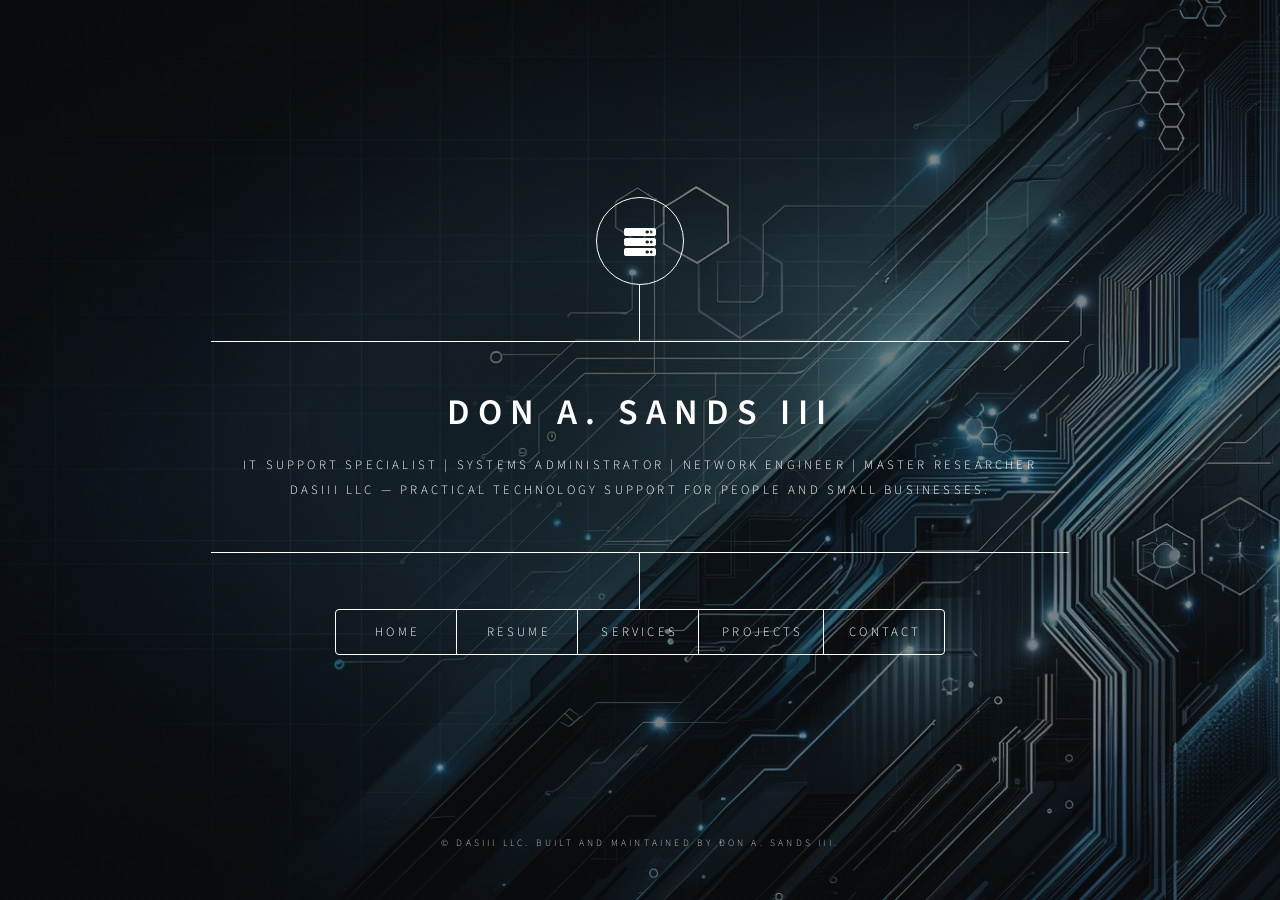
==== commit d9e68dbe: "Update index.html" ====
--- a/index.html
+++ b/index.html
@@ -25,7 +25,7 @@
 						<div class="content">
 							<div class="inner">
 								<h1>Don A. Sands III</h1>
-								<p>IT Support Specialist | Systems Administrator | Network Engineer | Master Resercher<br />
+								<p>IT Support Specialist | Systems Administrator | Network Engineer | Master Researcher<br />
 								DASIII LLC — practical technology support for people and small businesses.</p>
 							</div>
 						</div>
@@ -46,7 +46,7 @@
 						<!-- Home -->
 							<article id="intro">
 								<h2 class="major">Home</h2>
-								<span class="image main"><img src="images/dasiii.png" alt="Technology workspace" /></span>
+								<span class="image main"><img src="images/DASIII.png" class="transparent-black" alt="Technology workspace" /></span>
 								<p>I am Don A. Sands III, an IT professional with a background in support operations, systems administration, network engineering, regulated laboratory systems, and practical problem solving across Windows, Linux, cloud, and on-prem infrastructure.</p>
 								<p>This site serves two purposes: a professional resume for my technical career and the home page for DASIII LLC, my startup focused on dependable computer support, network services, and small business technology consulting.</p>
 								<p>I work best where the problem is real, the environment matters, and the solution has to be maintainable after the initial fix. That means clear troubleshooting, good documentation, secure defaults, and systems that people can actually operate.</p>
@@ -59,7 +59,7 @@
 						<!-- Resume -->
 							<article id="resume">
 								<h2 class="major">Resume</h2>
-								<span class="image main"><img src="images/dasiii.png" alt="Server and networking equipment" /></span>
+								<span class="image main"><img src="images/DASIII.png" alt="Server and networking equipment" /></span>
 
 								<h3>Professional Summary</h3>
 								<p>IT Support Specialist and Systems Administrator with experience supporting enterprise users, regulated laboratory platforms, managed service environments, Windows infrastructure, Microsoft 365, endpoint support, networking, security tools, backups, and documentation. Navy veteran with a background in readiness, training, operational discipline, and technical support at scale.</p>
@@ -85,7 +85,7 @@
 						<!-- Services -->
 							<article id="services">
 								<h2 class="major">Services</h2>
-								<span class="image main"><img src="images/dasiii.png" alt="Technician working on computer equipment" /></span>
+								<span class="image main"><img src="images/DASIII.png" class="transparent-black" alt="Technician working on computer equipment" /></span>
 								<p>DASIII LLC provides practical technology support for individuals, home offices, and small businesses that need clear answers, reliable systems, and a technician who can explain the work without hiding behind jargon.</p>
 
 								<h3>Computer Support</h3>
@@ -118,7 +118,7 @@
 						<!-- Projects -->
 							<article id="projects">
 								<h2 class="major">Projects</h2>
-								<span class="image main"><img src="images/dasiii.png" alt="Home lab and technical projects" /></span>
+								<span class="image main"><img src="images/DASIII.png" class="transparent-black" alt="Home lab and technical projects" /></span>
 								<p>My personal lab is where I test, break, rebuild, and document the systems that shape my professional judgment. It includes virtualization, network segmentation, server administration, backups, DNS filtering, firewall policy, Linux services, and self-hosted tools.</p>
 
 								<h3>Current Technical Focus</h3>
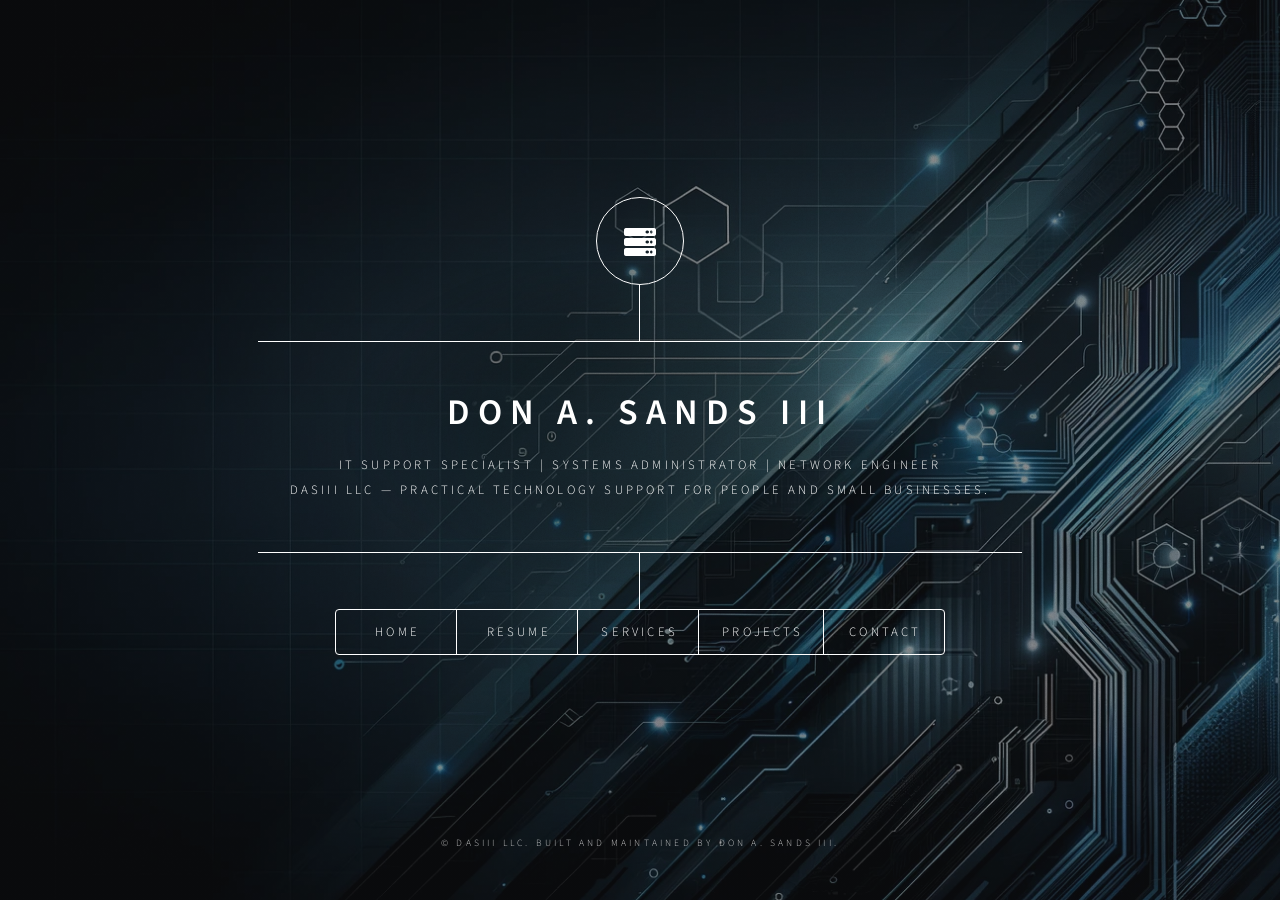
==== commit bd92d43a: "Update index.html" ====
--- a/index.html
+++ b/index.html
@@ -25,7 +25,7 @@
 						<div class="content">
 							<div class="inner">
 								<h1>Don A. Sands III</h1>
-								<p>IT Support Specialist | Systems Administrator | Network Engineer | Master Researcher<br />
+								<p>IT Support Specialist | Systems Administrator | Network Engineer<br />
 								DASIII LLC — practical technology support for people and small businesses.</p>
 							</div>
 						</div>
@@ -46,7 +46,7 @@
 						<!-- Home -->
 							<article id="intro">
 								<h2 class="major">Home</h2>
-								<span class="image main"><img src="images/DASIII.png" class="transparent-black" alt="Technology workspace" /></span>
+								<span class="image main logo-crop"><img src="images/DASIII.png" class="transparent-white" alt="Technology workspace" /></span>
 								<p>I am Don A. Sands III, an IT professional with a background in support operations, systems administration, network engineering, regulated laboratory systems, and practical problem solving across Windows, Linux, cloud, and on-prem infrastructure.</p>
 								<p>This site serves two purposes: a professional resume for my technical career and the home page for DASIII LLC, my startup focused on dependable computer support, network services, and small business technology consulting.</p>
 								<p>I work best where the problem is real, the environment matters, and the solution has to be maintainable after the initial fix. That means clear troubleshooting, good documentation, secure defaults, and systems that people can actually operate.</p>
@@ -59,7 +59,7 @@
 						<!-- Resume -->
 							<article id="resume">
 								<h2 class="major">Resume</h2>
-								<span class="image main"><img src="images/DASIII.png" alt="Server and networking equipment" /></span>
+								<span class="image main logo-crop"><img src="images/DASIII.png" class="transparent-white" alt="Server and networking equipment" /></span>
 
 								<h3>Professional Summary</h3>
 								<p>IT Support Specialist and Systems Administrator with experience supporting enterprise users, regulated laboratory platforms, managed service environments, Windows infrastructure, Microsoft 365, endpoint support, networking, security tools, backups, and documentation. Navy veteran with a background in readiness, training, operational discipline, and technical support at scale.</p>
@@ -85,7 +85,7 @@
 						<!-- Services -->
 							<article id="services">
 								<h2 class="major">Services</h2>
-								<span class="image main"><img src="images/DASIII.png" class="transparent-black" alt="Technician working on computer equipment" /></span>
+								<span class="image main logo-crop"><img src="images/DASIII.png" class="transparent-white" alt="Technician working on computer equipment" /></span>
 								<p>DASIII LLC provides practical technology support for individuals, home offices, and small businesses that need clear answers, reliable systems, and a technician who can explain the work without hiding behind jargon.</p>
 
 								<h3>Computer Support</h3>
@@ -118,7 +118,7 @@
 						<!-- Projects -->
 							<article id="projects">
 								<h2 class="major">Projects</h2>
-								<span class="image main"><img src="images/DASIII.png" class="transparent-black" alt="Home lab and technical projects" /></span>
+								<span class="image main logo-crop"><img src="images/DASIII.png" class="transparent-white" alt="Home lab and technical projects" /></span>
 								<p>My personal lab is where I test, break, rebuild, and document the systems that shape my professional judgment. It includes virtualization, network segmentation, server administration, backups, DNS filtering, firewall policy, Linux services, and self-hosted tools.</p>
 
 								<h3>Current Technical Focus</h3>
--- a/assets/css/main.css
+++ b/assets/css/main.css
@@ -1,1661 +1,1688 @@
-@import url(fontawesome-all.min.css);
-@import url("https://fonts.googleapis.com/css?family=Source+Sans+Pro:300italic,600italic,300,600");
-
+@import url(fontawesome-all.min.css);
+@import url("https://fonts.googleapis.com/css?family=Source+Sans+Pro:300italic,600italic,300,600");
+
 /*
 	Dimension by HTML5 UP
 	html5up.net | @ajlkn
 	Free for personal and commercial use under the CCA 3.0 license (html5up.net/license)
-*/
-
-html, body, div, span, applet, object,
-iframe, h1, h2, h3, h4, h5, h6, p, blockquote,
-pre, a, abbr, acronym, address, big, cite,
-code, del, dfn, em, img, ins, kbd, q, s, samp,
-small, strike, strong, sub, sup, tt, var, b,
-u, i, center, dl, dt, dd, ol, ul, li, fieldset,
-form, label, legend, table, caption, tbody,
-tfoot, thead, tr, th, td, article, aside,
-canvas, details, embed, figure, figcaption,
-footer, header, hgroup, menu, nav, output, ruby,
-section, summary, time, mark, audio, video {
-	margin: 0;
-	padding: 0;
-	border: 0;
-	font-size: 100%;
-	font: inherit;
-	vertical-align: baseline;}
-
-article, aside, details, figcaption, figure,
-footer, header, hgroup, menu, nav, section {
-	display: block;}
-
-body {
-	line-height: 1;
-}
-
-ol, ul {
-	list-style: none;
-}
-
-blockquote, q {
-	quotes: none;
-}
-
-	blockquote:before, blockquote:after, q:before, q:after {
-		content: '';
-		content: none;
-	}
-
-table {
-	border-collapse: collapse;
-	border-spacing: 0;
-}
-
-body {
-	-webkit-text-size-adjust: none;
-}
-
-mark {
-	background-color: transparent;
-	color: inherit;
-}
-
-input::-moz-focus-inner {
-	border: 0;
-	padding: 0;
-}
-
-input, select, textarea {
-	-moz-appearance: none;
-	-webkit-appearance: none;
-	-ms-appearance: none;
-	appearance: none;
-}
-
-/* Basic */
-
-	@-ms-viewport {
-		width: device-width;
-	}
-
-	@media screen and (max-width: 480px) {
-
-		html, body {
-			min-width: 320px;
-		}
-
-	}
-
-	html {
-		box-sizing: border-box;
-	}
-
-	*, *:before, *:after {
-		box-sizing: inherit;
-	}
-
-	body {
-		background: #1b1f22;
-	}
-
-		body.is-preload *, body.is-preload *:before, body.is-preload *:after {
-			-moz-animation: none !important;
-			-webkit-animation: none !important;
-			-ms-animation: none !important;
-			animation: none !important;
-			-moz-transition: none !important;
-			-webkit-transition: none !important;
-			-ms-transition: none !important;
-			transition: none !important;
-		}
-
-/* Type */
-
-	html {
-		font-size: 16pt;
-	}
-
-		@media screen and (max-width: 1680px) {
-
-			html {
-				font-size: 12pt;
-			}
-
-		}
-
-		@media screen and (max-width: 736px) {
-
-			html {
-				font-size: 11pt;
-			}
-
-		}
-
-		@media screen and (max-width: 360px) {
-
-			html {
-				font-size: 10pt;
-			}
-
-		}
-
-	body, input, select, textarea {
-		color: #ffffff;
-		font-family: "Source Sans Pro", sans-serif;
-		font-weight: 300;
-		font-size: 1rem;
-		line-height: 1.65;
-	}
-
-	a {
-		-moz-transition: color 0.2s ease-in-out, background-color 0.2s ease-in-out, border-bottom-color 0.2s ease-in-out;
-		-webkit-transition: color 0.2s ease-in-out, background-color 0.2s ease-in-out, border-bottom-color 0.2s ease-in-out;
-		-ms-transition: color 0.2s ease-in-out, background-color 0.2s ease-in-out, border-bottom-color 0.2s ease-in-out;
-		transition: color 0.2s ease-in-out, background-color 0.2s ease-in-out, border-bottom-color 0.2s ease-in-out;
-		border-bottom: dotted 1px rgba(255, 255, 255, 0.5);
-		text-decoration: none;
-		color: inherit;
-	}
-
-		a:hover {
-			border-bottom-color: transparent;
-		}
-
-	strong, b {
-		color: #ffffff;
-		font-weight: 600;
-	}
-
-	em, i {
-		font-style: italic;
-	}
-
-	p {
-		margin: 0 0 2rem 0;
-	}
-
-	h1, h2, h3, h4, h5, h6 {
-		color: #ffffff;
-		font-weight: 600;
-		line-height: 1.5;
-		margin: 0 0 1rem 0;
-		text-transform: uppercase;
-		letter-spacing: 0.2rem;
-	}
-
-		h1 a, h2 a, h3 a, h4 a, h5 a, h6 a {
-			color: inherit;
-			text-decoration: none;
-		}
-
-		h1.major, h2.major, h3.major, h4.major, h5.major, h6.major {
-			border-bottom: solid 1px #ffffff;
-			width: -moz-max-content;
-			width: -webkit-max-content;
-			width: -ms-max-content;
-			width: max-content;
-			padding-bottom: 0.5rem;
-			margin: 0 0 2rem 0;
-		}
-
-	h1 {
-		font-size: 2.25rem;
-		line-height: 1.3;
-		letter-spacing: 0.5rem;
-	}
-
-	h2 {
-		font-size: 1.5rem;
-		line-height: 1.4;
-		letter-spacing: 0.5rem;
-	}
-
-	h3 {
-		font-size: 1rem;
-	}
-
-	h4 {
-		font-size: 0.8rem;
-	}
-
-	h5 {
-		font-size: 0.7rem;
-	}
-
-	h6 {
-		font-size: 0.6rem;
-	}
-
-	@media screen and (max-width: 736px) {
-
-		h1 {
-			font-size: 1.75rem;
-			line-height: 1.4;
-		}
-
-		h2 {
-			font-size: 1.25em;
-			line-height: 1.5;
-		}
-
-	}
-
-	sub {
-		font-size: 0.8rem;
-		position: relative;
-		top: 0.5rem;
-	}
-
-	sup {
-		font-size: 0.8rem;
-		position: relative;
-		top: -0.5rem;
-	}
-
-	blockquote {
-		border-left: solid 4px #ffffff;
-		font-style: italic;
-		margin: 0 0 2rem 0;
-		padding: 0.5rem 0 0.5rem 2rem;
-	}
-
-	code {
-		background: rgba(255, 255, 255, 0.075);
-		border-radius: 4px;
-		font-family: "Courier New", monospace;
-		font-size: 0.9rem;
-		margin: 0 0.25rem;
-		padding: 0.25rem 0.65rem;
-	}
-
-	pre {
-		-webkit-overflow-scrolling: touch;
-		font-family: "Courier New", monospace;
-		font-size: 0.9rem;
-		margin: 0 0 2rem 0;
-	}
-
-		pre code {
-			display: block;
-			line-height: 1.75;
-			padding: 1rem 1.5rem;
-			overflow-x: auto;
-		}
-
-	hr {
-		border: 0;
-		border-bottom: solid 1px #ffffff;
-		margin: 2.75rem 0;
-	}
-
-	.align-left {
-		text-align: left;
-	}
-
-	.align-center {
-		text-align: center;
-	}
-
-	.align-right {
-		text-align: right;
-	}
-
-/* Form */
-
-	form {
-		margin: 0 0 2rem 0;
-	}
-
-		form > :last-child {
-			margin-bottom: 0;
-		}
-
-		form > .fields {
-			display: -moz-flex;
-			display: -webkit-flex;
-			display: -ms-flex;
-			display: flex;
-			-moz-flex-wrap: wrap;
-			-webkit-flex-wrap: wrap;
-			-ms-flex-wrap: wrap;
-			flex-wrap: wrap;
-			width: calc(100% + 3rem);
-			margin: -1.5rem 0 2rem -1.5rem;
-		}
-
-			form > .fields > .field {
-				-moz-flex-grow: 0;
-				-webkit-flex-grow: 0;
-				-ms-flex-grow: 0;
-				flex-grow: 0;
-				-moz-flex-shrink: 0;
-				-webkit-flex-shrink: 0;
-				-ms-flex-shrink: 0;
-				flex-shrink: 0;
-				padding: 1.5rem 0 0 1.5rem;
-				width: calc(100% - 1.5rem);
-			}
-
-				form > .fields > .field.half {
-					width: calc(50% - 0.75rem);
-				}
-
-				form > .fields > .field.third {
-					width: calc(100%/3 - 0.5rem);
-				}
-
-				form > .fields > .field.quarter {
-					width: calc(25% - 0.375rem);
-				}
-
-		@media screen and (max-width: 480px) {
-
-			form > .fields {
-				width: calc(100% + 3rem);
-				margin: -1.5rem 0 2rem -1.5rem;
-			}
-
-				form > .fields > .field {
-					padding: 1.5rem 0 0 1.5rem;
-					width: calc(100% - 1.5rem);
-				}
-
-					form > .fields > .field.half {
-						width: calc(100% - 1.5rem);
-					}
-
-					form > .fields > .field.third {
-						width: calc(100% - 1.5rem);
-					}
-
-					form > .fields > .field.quarter {
-						width: calc(100% - 1.5rem);
-					}
-
-		}
-
-	label {
-		color: #ffffff;
-		display: block;
-		font-size: 0.8rem;
-		font-weight: 300;
-		letter-spacing: 0.2rem;
-		line-height: 1.5;
-		margin: 0 0 1rem 0;
-		text-transform: uppercase;
-	}
-
-	input[type="text"],
-	input[type="password"],
-	input[type="email"],
-	input[type="tel"],
-	select,
-	textarea {
-		-moz-appearance: none;
-		-webkit-appearance: none;
-		-ms-appearance: none;
-		appearance: none;
-		-moz-transition: border-color 0.2s ease-in-out, box-shadow 0.2s ease-in-out, background-color 0.2s ease-in-out;
-		-webkit-transition: border-color 0.2s ease-in-out, box-shadow 0.2s ease-in-out, background-color 0.2s ease-in-out;
-		-ms-transition: border-color 0.2s ease-in-out, box-shadow 0.2s ease-in-out, background-color 0.2s ease-in-out;
-		transition: border-color 0.2s ease-in-out, box-shadow 0.2s ease-in-out, background-color 0.2s ease-in-out;
-		background-color: transparent;
-		border-radius: 4px;
-		border: solid 1px #ffffff;
-		color: inherit;
-		display: block;
-		outline: 0;
-		padding: 0 1rem;
-		text-decoration: none;
-		width: 100%;
-	}
-
-		input[type="text"]:invalid,
-		input[type="password"]:invalid,
-		input[type="email"]:invalid,
-		input[type="tel"]:invalid,
-		select:invalid,
-		textarea:invalid {
-			box-shadow: none;
-		}
-
-		input[type="text"]:focus,
-		input[type="password"]:focus,
-		input[type="email"]:focus,
-		input[type="tel"]:focus,
-		select:focus,
-		textarea:focus {
-			background: rgba(255, 255, 255, 0.075);
-			border-color: #ffffff;
-			box-shadow: 0 0 0 1px #ffffff;
-		}
-
-	select {
-		background-image: url("data:image/svg+xml;charset=utf8,%3Csvg xmlns='http://www.w3.org/2000/svg' width='40' height='40' preserveAspectRatio='none' viewBox='0 0 40 40'%3E%3Cpath d='M9.4,12.3l10.4,10.4l10.4-10.4c0.2-0.2,0.5-0.4,0.9-0.4c0.3,0,0.6,0.1,0.9,0.4l3.3,3.3c0.2,0.2,0.4,0.5,0.4,0.9 c0,0.4-0.1,0.6-0.4,0.9L20.7,31.9c-0.2,0.2-0.5,0.4-0.9,0.4c-0.3,0-0.6-0.1-0.9-0.4L4.3,17.3c-0.2-0.2-0.4-0.5-0.4-0.9 c0-0.4,0.1-0.6,0.4-0.9l3.3-3.3c0.2-0.2,0.5-0.4,0.9-0.4S9.1,12.1,9.4,12.3z' fill='%23ffffff' /%3E%3C/svg%3E");
-		background-size: 1.25rem;
-		background-repeat: no-repeat;
-		background-position: calc(100% - 1rem) center;
-		height: 2.75rem;
-		padding-right: 2.75rem;
-		text-overflow: ellipsis;
-	}
-
-		select option {
-			color: #ffffff;
-			background: #1b1f22;
-		}
-
-		select:focus::-ms-value {
-			background-color: transparent;
-		}
-
-		select::-ms-expand {
-			display: none;
-		}
-
-	input[type="text"],
-	input[type="password"],
-	input[type="email"],
-	select {
-		height: 2.75rem;
-	}
-
-	textarea {
-		padding: 0.75rem 1rem;
-	}
-
-	input[type="checkbox"],
-	input[type="radio"] {
-		-moz-appearance: none;
-		-webkit-appearance: none;
-		-ms-appearance: none;
-		appearance: none;
-		display: block;
-		float: left;
-		margin-right: -2rem;
-		opacity: 0;
-		width: 1rem;
-		z-index: -1;
-	}
-
-		input[type="checkbox"] + label,
-		input[type="radio"] + label {
-			text-decoration: none;
-			-moz-user-select: none;
-			-webkit-user-select: none;
-			-ms-user-select: none;
-			user-select: none;
-			color: #ffffff;
-			cursor: pointer;
-			display: inline-block;
-			font-size: 0.8rem;
-			font-weight: 300;
-			margin: 0 0 0.5rem 0;
-			padding-left: 2.65rem;
-			padding-right: 0.75rem;
-			position: relative;
-		}
-
-			input[type="checkbox"] + label:before,
-			input[type="radio"] + label:before {
-				-moz-osx-font-smoothing: grayscale;
-				-webkit-font-smoothing: antialiased;
-				display: inline-block;
-				font-style: normal;
-				font-variant: normal;
-				text-rendering: auto;
-				line-height: 1;
-				text-transform: none !important;
-				font-family: 'Font Awesome 5 Free';
-				font-weight: 900;
-			}
-
-			input[type="checkbox"] + label:before,
-			input[type="radio"] + label:before {
-				-moz-transition: border-color 0.2s ease-in-out, box-shadow 0.2s ease-in-out, background-color 0.2s ease-in-out;
-				-webkit-transition: border-color 0.2s ease-in-out, box-shadow 0.2s ease-in-out, background-color 0.2s ease-in-out;
-				-ms-transition: border-color 0.2s ease-in-out, box-shadow 0.2s ease-in-out, background-color 0.2s ease-in-out;
-				transition: border-color 0.2s ease-in-out, box-shadow 0.2s ease-in-out, background-color 0.2s ease-in-out;
-				border-radius: 4px;
-				border: solid 1px #ffffff;
-				content: '';
-				display: inline-block;
-				height: 1.65rem;
-				left: 0;
-				line-height: 1.65rem;
-				position: absolute;
-				text-align: center;
-				top: -0.15rem;
-				width: 1.65rem;
-			}
-
-		input[type="checkbox"]:checked + label:before,
-		input[type="radio"]:checked + label:before {
-			background: #ffffff !important;
-			border-color: #ffffff !important;
-			color: #1b1f22;
-			content: '\f00c';
-		}
-
-		input[type="checkbox"]:focus + label:before,
-		input[type="radio"]:focus + label:before {
-			background: rgba(255, 255, 255, 0.075);
-			border-color: #ffffff;
-			box-shadow: 0 0 0 1px #ffffff;
-		}
-
-	input[type="checkbox"] + label:before {
-		border-radius: 4px;
-	}
-
-	input[type="radio"] + label:before {
-		border-radius: 100%;
-	}
-
-	::-webkit-input-placeholder {
-		color: rgba(255, 255, 255, 0.5) !important;
-		opacity: 1.0;
-	}
-
-	:-moz-placeholder {
-		color: rgba(255, 255, 255, 0.5) !important;
-		opacity: 1.0;
-	}
-
-	::-moz-placeholder {
-		color: rgba(255, 255, 255, 0.5) !important;
-		opacity: 1.0;
-	}
-
-	:-ms-input-placeholder {
-		color: rgba(255, 255, 255, 0.5) !important;
-		opacity: 1.0;
-	}
-
-	.formerize-placeholder {
-		color: rgba(255, 255, 255, 0.5) !important;
-		opacity: 1.0;
-	}
-
-/* Box */
-
-	.box {
-		border-radius: 4px;
-		border: solid 1px #ffffff;
-		margin-bottom: 2rem;
-		padding: 1.5em;
-	}
-
-		.box > :last-child,
-		.box > :last-child > :last-child,
-		.box > :last-child > :last-child > :last-child {
-			margin-bottom: 0;
-		}
-
-		.box.alt {
-			border: 0;
-			border-radius: 0;
-			padding: 0;
-		}
-
-/* Icon */
-
-	.icon {
-		text-decoration: none;
-		border-bottom: none;
-		position: relative;
-	}
-
-		.icon:before {
-			-moz-osx-font-smoothing: grayscale;
-			-webkit-font-smoothing: antialiased;
-			display: inline-block;
-			font-style: normal;
-			font-variant: normal;
-			text-rendering: auto;
-			line-height: 1;
-			text-transform: none !important;
-			font-family: 'Font Awesome 5 Free';
-			font-weight: 400;
-		}
-
-		.icon > .label {
-			display: none;
-		}
-
-		.icon:before {
-			line-height: inherit;
-		}
-
-		.icon.solid:before {
-			font-weight: 900;
-		}
-
-		.icon.brands:before {
-			font-family: 'Font Awesome 5 Brands';
-		}
-
-/* Image */
-
-	.image {
-		border-radius: 4px;
-		border: 0;
-		display: inline-block;
-		position: relative;
-	}
-
-		.image:before {
-			pointer-events: none;
-			background-image: url("../../images/overlay.png");
-			background-color: rgba(19, 21, 25, 0.5);
-			border-radius: 4px;
-			content: '';
-			display: block;
-			height: 100%;
-			left: 0;
-			opacity: 0.5;
-			position: absolute;
-			top: 0;
-			width: 100%;
-		}
-
-		.image img {
-			border-radius: 4px;
-			display: block;
-		}
-
-		.image.left, .image.right {
-			max-width: 40%;
-		}
-
-			.image.left img, .image.right img {
-				width: 100%;
-			}
-
-		.image.left {
-			float: left;
-			padding: 0 1.5em 1em 0;
-			top: 0.25em;
-		}
-
-		.image.right {
-			float: right;
-			padding: 0 0 1em 1.5em;
-			top: 0.25em;
-		}
-
-		.image.fit {
-			display: block;
-			margin: 0 0 2rem 0;
-			width: 100%;
-		}
-
-			.image.fit img {
-				width: 100%;
-			}
-
-		.image.main {
-			display: block;
-			margin: 2.5rem 0;
-			width: 100%;
-		}
-
-			.image.main img {
-				width: 100%;
-			}
-
-		@media screen and (max-width: 736px) {
-
-			.image.main {
-				margin: 2rem 0;
-			}
-
-		}
-
-		@media screen and (max-width: 480px) {
-
-			.image.main {
-				margin: 1.5rem 0;
-			}
-
-		}
-
-/* List */
-
-	ol {
-		list-style: decimal;
-		margin: 0 0 2rem 0;
-		padding-left: 1.25em;
-	}
-
-		ol li {
-			padding-left: 0.25em;
-		}
-
-	ul {
-		list-style: disc;
-		margin: 0 0 2rem 0;
-		padding-left: 1em;
-	}
-
-		ul li {
-			padding-left: 0.5em;
-		}
-
-		ul.alt {
-			list-style: none;
-			padding-left: 0;
-		}
-
-			ul.alt li {
-				border-top: solid 1px #ffffff;
-				padding: 0.5em 0;
-			}
-
-				ul.alt li:first-child {
-					border-top: 0;
-					padding-top: 0;
-				}
-
-	dl {
-		margin: 0 0 2rem 0;
-	}
-
-		dl dt {
-			display: block;
-			font-weight: 600;
-			margin: 0 0 1rem 0;
-		}
-
-		dl dd {
-			margin-left: 2rem;
-		}
-
-/* Actions */
-
-	ul.actions {
-		display: -moz-flex;
-		display: -webkit-flex;
-		display: -ms-flex;
-		display: flex;
-		cursor: default;
-		list-style: none;
-		margin-left: -1rem;
-		padding-left: 0;
-	}
-
-		ul.actions li {
-			padding: 0 0 0 1rem;
-			vertical-align: middle;
-		}
-
-		ul.actions.special {
-			-moz-justify-content: center;
-			-webkit-justify-content: center;
-			-ms-justify-content: center;
-			justify-content: center;
-			width: 100%;
-			margin-left: 0;
-		}
-
-			ul.actions.special li:first-child {
-				padding-left: 0;
-			}
-
-		ul.actions.stacked {
-			-moz-flex-direction: column;
-			-webkit-flex-direction: column;
-			-ms-flex-direction: column;
-			flex-direction: column;
-			margin-left: 0;
-		}
-
-			ul.actions.stacked li {
-				padding: 1.3rem 0 0 0;
-			}
-
-				ul.actions.stacked li:first-child {
-					padding-top: 0;
-				}
-
-		ul.actions.fit {
-			width: calc(100% + 1rem);
-		}
-
-			ul.actions.fit li {
-				-moz-flex-grow: 1;
-				-webkit-flex-grow: 1;
-				-ms-flex-grow: 1;
-				flex-grow: 1;
-				-moz-flex-shrink: 1;
-				-webkit-flex-shrink: 1;
-				-ms-flex-shrink: 1;
-				flex-shrink: 1;
-				width: 100%;
-			}
-
-				ul.actions.fit li > * {
-					width: 100%;
-				}
-
-			ul.actions.fit.stacked {
-				width: 100%;
-			}
-
-		@media screen and (max-width: 480px) {
-
-			ul.actions:not(.fixed) {
-				-moz-flex-direction: column;
-				-webkit-flex-direction: column;
-				-ms-flex-direction: column;
-				flex-direction: column;
-				margin-left: 0;
-				width: 100% !important;
-			}
-
-				ul.actions:not(.fixed) li {
-					-moz-flex-grow: 1;
-					-webkit-flex-grow: 1;
-					-ms-flex-grow: 1;
-					flex-grow: 1;
-					-moz-flex-shrink: 1;
-					-webkit-flex-shrink: 1;
-					-ms-flex-shrink: 1;
-					flex-shrink: 1;
-					padding: 1rem 0 0 0;
-					text-align: center;
-					width: 100%;
-				}
-
-					ul.actions:not(.fixed) li > * {
-						width: 100%;
-					}
-
-					ul.actions:not(.fixed) li:first-child {
-						padding-top: 0;
-					}
-
-					ul.actions:not(.fixed) li input[type="submit"],
-					ul.actions:not(.fixed) li input[type="reset"],
-					ul.actions:not(.fixed) li input[type="button"],
-					ul.actions:not(.fixed) li button,
-					ul.actions:not(.fixed) li .button {
-						width: 100%;
-					}
-
-						ul.actions:not(.fixed) li input[type="submit"].icon:before,
-						ul.actions:not(.fixed) li input[type="reset"].icon:before,
-						ul.actions:not(.fixed) li input[type="button"].icon:before,
-						ul.actions:not(.fixed) li button.icon:before,
-						ul.actions:not(.fixed) li .button.icon:before {
-							margin-left: -0.5em;
-						}
-
-		}
-
-/* Icons */
-
-	ul.icons {
-		cursor: default;
-		list-style: none;
-		padding-left: 0;
-	}
-
-		ul.icons li {
-			display: inline-block;
-			padding: 0 0.75em 0 0;
-		}
-
-			ul.icons li:last-child {
-				padding-right: 0;
-			}
-
-			ul.icons li a {
-				border-radius: 100%;
-				box-shadow: inset 0 0 0 1px #ffffff;
-				display: inline-block;
-				height: 2.25rem;
-				line-height: 2.25rem;
-				text-align: center;
-				width: 2.25rem;
-			}
-
-				ul.icons li a:hover {
-					background-color: rgba(255, 255, 255, 0.075);
-				}
-
-				ul.icons li a:active {
-					background-color: rgba(255, 255, 255, 0.175);
-				}
-
-/* Table */
-
-	.table-wrapper {
-		-webkit-overflow-scrolling: touch;
-		overflow-x: auto;
-	}
-
-	table {
-		margin: 0 0 2rem 0;
-		width: 100%;
-	}
-
-		table tbody tr {
-			border: solid 1px #ffffff;
-			border-left: 0;
-			border-right: 0;
-		}
-
-			table tbody tr:nth-child(2n + 1) {
-				background-color: rgba(255, 255, 255, 0.075);
-			}
-
-		table td {
-			padding: 0.75em 0.75em;
-		}
-
-		table th {
-			color: #ffffff;
-			font-size: 0.9em;
-			font-weight: 600;
-			padding: 0 0.75em 0.75em 0.75em;
-			text-align: left;
-		}
-
-		table thead {
-			border-bottom: solid 2px #ffffff;
-		}
-
-		table tfoot {
-			border-top: solid 2px #ffffff;
-		}
-
-		table.alt {
-			border-collapse: separate;
-		}
-
-			table.alt tbody tr td {
-				border: solid 1px #ffffff;
-				border-left-width: 0;
-				border-top-width: 0;
-			}
-
-				table.alt tbody tr td:first-child {
-					border-left-width: 1px;
-				}
-
-			table.alt tbody tr:first-child td {
-				border-top-width: 1px;
-			}
-
-			table.alt thead {
-				border-bottom: 0;
-			}
-
-			table.alt tfoot {
-				border-top: 0;
-			}
-
-/* Button */
-
-	input[type="submit"],
-	input[type="reset"],
-	input[type="button"],
-	button,
-	.button {
-		-moz-appearance: none;
-		-webkit-appearance: none;
-		-ms-appearance: none;
-		appearance: none;
-		-moz-transition: background-color 0.2s ease-in-out, color 0.2s ease-in-out;
-		-webkit-transition: background-color 0.2s ease-in-out, color 0.2s ease-in-out;
-		-ms-transition: background-color 0.2s ease-in-out, color 0.2s ease-in-out;
-		transition: background-color 0.2s ease-in-out, color 0.2s ease-in-out;
-		background-color: transparent;
-		border-radius: 4px;
-		border: 0;
-		box-shadow: inset 0 0 0 1px #ffffff;
-		color: #ffffff !important;
-		cursor: pointer;
-		display: inline-block;
-		font-size: 0.8rem;
-		font-weight: 300;
-		height: 2.75rem;
-		letter-spacing: 0.2rem;
-		line-height: 2.75rem;
-		outline: 0;
-		padding: 0 1.25rem 0 1.35rem;
-		text-align: center;
-		text-decoration: none;
-		text-transform: uppercase;
-		white-space: nowrap;
-	}
-
-		input[type="submit"]:hover,
-		input[type="reset"]:hover,
-		input[type="button"]:hover,
-		button:hover,
-		.button:hover {
-			background-color: rgba(255, 255, 255, 0.075);
-		}
-
-		input[type="submit"]:active,
-		input[type="reset"]:active,
-		input[type="button"]:active,
-		button:active,
-		.button:active {
-			background-color: rgba(255, 255, 255, 0.175);
-		}
-
-		input[type="submit"].icon:before,
-		input[type="reset"].icon:before,
-		input[type="button"].icon:before,
-		button.icon:before,
-		.button.icon:before {
-			margin-right: 0.5em;
-		}
-
-		input[type="submit"].fit,
-		input[type="reset"].fit,
-		input[type="button"].fit,
-		button.fit,
-		.button.fit {
-			width: 100%;
-		}
-
-		input[type="submit"].small,
-		input[type="reset"].small,
-		input[type="button"].small,
-		button.small,
-		.button.small {
-			font-size: 0.6rem;
-			height: 2.0625rem;
-			line-height: 2.0625rem;
-		}
-
-		input[type="submit"].primary,
-		input[type="reset"].primary,
-		input[type="button"].primary,
-		button.primary,
-		.button.primary {
-			background-color: #ffffff;
-			color: #1b1f22 !important;
-			font-weight: 600;
-		}
-
-		input[type="submit"].disabled, input[type="submit"]:disabled,
-		input[type="reset"].disabled,
-		input[type="reset"]:disabled,
-		input[type="button"].disabled,
-		input[type="button"]:disabled,
-		button.disabled,
-		button:disabled,
-		.button.disabled,
-		.button:disabled {
-			pointer-events: none;
-			cursor: default;
-			opacity: 0.25;
-		}
-
-	input[type="submit"],
-	input[type="reset"],
-	input[type="button"],
-	button {
-		line-height: calc(2.75rem - 2px);
-	}
-
-/* BG */
-
-	#bg {
-		-moz-transform: scale(1.0);
-		-webkit-transform: scale(1.0);
-		-ms-transform: scale(1.0);
-		transform: scale(1.0);
-		-webkit-backface-visibility: hidden;
-		position: fixed;
-		top: 0;
-		left: 0;
-		width: 100%;
-		height: 100vh;
-		z-index: 1;
-	}
-
-		#bg:before, #bg:after {
-			content: '';
-			display: block;
-			position: absolute;
-			top: 0;
-			left: 0;
-			width: 100%;
-			height: 100%;
-		}
-
-		#bg:before {
-			-moz-transition: background-color 2.5s ease-in-out;
-			-webkit-transition: background-color 2.5s ease-in-out;
-			-ms-transition: background-color 2.5s ease-in-out;
-			transition: background-color 2.5s ease-in-out;
-			-moz-transition-delay: 0.75s;
-			-webkit-transition-delay: 0.75s;
-			-ms-transition-delay: 0.75s;
-			transition-delay: 0.75s;
-			background-image: linear-gradient(to top, rgba(19, 21, 25, 0.5), rgba(19, 21, 25, 0.5)), url("../../images/overlay.png");
-			background-size: auto,- 256px 256px;
-			background-position: center,- center;
-			background-repeat: no-repeat,- repeat;
-			z-index: 2;
-		}
-
-		#bg:after {
-			-moz-transform: scale(1.125);
-			-webkit-transform: scale(1.125);
-			-ms-transform: scale(1.125);
-			transform: scale(1.125);
-			-moz-transition: -moz-transform 0.325s ease-in-out, -moz-filter 0.325s ease-in-out;
-			-webkit-transition: -webkit-transform 0.325s ease-in-out, -webkit-filter 0.325s ease-in-out;
-			-ms-transition: -ms-transform 0.325s ease-in-out, -ms-filter 0.325s ease-in-out;
-			transition: transform 0.325s ease-in-out, filter 0.325s ease-in-out;
-			background-image: url("../../images/DASIII_Backgroun.png");
-			background-position: center;
-			background-size: cover;
-			background-repeat: no-repeat;
-			z-index: 1;
-		}
-
-		body.is-article-visible #bg:after {
-			-moz-transform: scale(1.0825);
-			-webkit-transform: scale(1.0825);
-			-ms-transform: scale(1.0825);
-			transform: scale(1.0825);
-			-moz-filter: blur(0.2rem);
-			-webkit-filter: blur(0.2rem);
-			-ms-filter: blur(0.2rem);
-			filter: blur(0.2rem);
-		}
-
-		body.is-preload #bg:before {
-			background-color: #000000;
-		}
-
-/* Wrapper */
-
-	#wrapper {
-		display: -moz-flex;
-		display: -webkit-flex;
-		display: -ms-flex;
-		display: flex;
-		-moz-flex-direction: column;
-		-webkit-flex-direction: column;
-		-ms-flex-direction: column;
-		flex-direction: column;
-		-moz-align-items: center;
-		-webkit-align-items: center;
-		-ms-align-items: center;
-		align-items: center;
-		-moz-justify-content: space-between;
-		-webkit-justify-content: space-between;
-		-ms-justify-content: space-between;
-		justify-content: space-between;
-		position: relative;
-		min-height: 100vh;
-		width: 100%;
-		padding: 4rem 2rem;
-		z-index: 3;
-	}
-
-		#wrapper:before {
-			content: '';
-			display: block;
-		}
-
-		@media screen and (max-width: 1680px) {
-
-			#wrapper {
-				padding: 3rem 2rem;
-			}
-
-		}
-
-		@media screen and (max-width: 736px) {
-
-			#wrapper {
-				padding: 2rem 1rem;
-			}
-
-		}
-
-		@media screen and (max-width: 480px) {
-
-			#wrapper {
-				padding: 1rem;
-			}
-
-		}
-
-/* Header */
-
-	#header {
-		display: -moz-flex;
-		display: -webkit-flex;
-		display: -ms-flex;
-		display: flex;
-		-moz-flex-direction: column;
-		-webkit-flex-direction: column;
-		-ms-flex-direction: column;
-		flex-direction: column;
-		-moz-align-items: center;
-		-webkit-align-items: center;
-		-ms-align-items: center;
-		align-items: center;
-		-moz-transition: -moz-transform 0.325s ease-in-out, -moz-filter 0.325s ease-in-out, opacity 0.325s ease-in-out;
-		-webkit-transition: -webkit-transform 0.325s ease-in-out, -webkit-filter 0.325s ease-in-out, opacity 0.325s ease-in-out;
-		-ms-transition: -ms-transform 0.325s ease-in-out, -ms-filter 0.325s ease-in-out, opacity 0.325s ease-in-out;
-		transition: transform 0.325s ease-in-out, filter 0.325s ease-in-out, opacity 0.325s ease-in-out;
-		background-image: -moz-radial-gradient(rgba(0, 0, 0, 0.25) 25%, rgba(0, 0, 0, 0) 55%);
-		background-image: -webkit-radial-gradient(rgba(0, 0, 0, 0.25) 25%, rgba(0, 0, 0, 0) 55%);
-		background-image: -ms-radial-gradient(rgba(0, 0, 0, 0.25) 25%, rgba(0, 0, 0, 0) 55%);
-		background-image: radial-gradient(rgba(0, 0, 0, 0.25) 25%, rgba(0, 0, 0, 0) 55%);
-		max-width: 100%;
-		text-align: center;
-	}
-
-		#header > * {
-			-moz-transition: opacity 0.325s ease-in-out;
-			-webkit-transition: opacity 0.325s ease-in-out;
-			-ms-transition: opacity 0.325s ease-in-out;
-			transition: opacity 0.325s ease-in-out;
-			position: relative;
-			margin-top: 3.5rem;
-		}
-
-			#header > *:before {
-				content: '';
-				display: block;
-				position: absolute;
-				top: calc(-3.5rem - 1px);
-				left: calc(50% - 1px);
-				width: 1px;
-				height: calc(3.5rem + 1px);
-				background: #ffffff;
-			}
-
-		#header > :first-child {
-			margin-top: 0;
-		}
-
-			#header > :first-child:before {
-				display: none;
-			}
-
-		#header .logo {
-			width: 5.5rem;
-			height: 5.5rem;
-			line-height: 5.5rem;
-			border: solid 1px #ffffff;
-			border-radius: 100%;
-		}
-
-			#header .logo .icon:before {
-				font-size: 2rem;
-			}
-
-		#header .content {
-			border-style: solid;
-			border-color: #ffffff;
-			border-top-width: 1px;
-			border-bottom-width: 1px;
-			max-width: 100%;
-		}
-
-			#header .content .inner {
-				-moz-transition: max-height 0.75s ease, padding 0.75s ease, opacity 0.325s ease-in-out;
-				-webkit-transition: max-height 0.75s ease, padding 0.75s ease, opacity 0.325s ease-in-out;
-				-ms-transition: max-height 0.75s ease, padding 0.75s ease, opacity 0.325s ease-in-out;
-				transition: max-height 0.75s ease, padding 0.75s ease, opacity 0.325s ease-in-out;
-				-moz-transition-delay: 0.25s;
-				-webkit-transition-delay: 0.25s;
-				-ms-transition-delay: 0.25s;
-				transition-delay: 0.25s;
-				padding: 3rem 2rem;
-				max-height: 40rem;
-				overflow: hidden;
-			}
-
-				#header .content .inner > :last-child {
-					margin-bottom: 0;
-				}
-
-			#header .content p {
-				text-transform: uppercase;
-				letter-spacing: 0.2rem;
-				font-size: 0.8rem;
-				line-height: 2;
-			}
-
-		#header nav ul {
-			display: -moz-flex;
-			display: -webkit-flex;
-			display: -ms-flex;
-			display: flex;
-			margin-bottom: 0;
-			list-style: none;
-			padding-left: 0;
-			border: solid 1px #ffffff;
-			border-radius: 4px;
-		}
-
-			#header nav ul li {
-				padding-left: 0;
-				border-left: solid 1px #ffffff;
-			}
-
-				#header nav ul li:first-child {
-					border-left: 0;
-				}
-
-				#header nav ul li a {
-					display: block;
-					min-width: 7.5rem;
-					height: 2.75rem;
-					line-height: 2.75rem;
-					padding: 0 1.25rem 0 1.45rem;
-					text-transform: uppercase;
-					letter-spacing: 0.2rem;
-					font-size: 0.8rem;
-					border-bottom: 0;
-				}
-
-					#header nav ul li a:hover {
-						background-color: rgba(255, 255, 255, 0.075);
-					}
-
-					#header nav ul li a:active {
-						background-color: rgba(255, 255, 255, 0.175);
-					}
-
-		#header nav.use-middle:after {
-			content: '';
-			display: block;
-			position: absolute;
-			top: 0;
-			left: calc(50% - 1px);
-			width: 1px;
-			height: 100%;
-			background: #ffffff;
-		}
-
-		#header nav.use-middle ul li.is-middle {
-			border-left: 0;
-		}
-
-		body.is-article-visible #header {
-			-moz-transform: scale(0.95);
-			-webkit-transform: scale(0.95);
-			-ms-transform: scale(0.95);
-			transform: scale(0.95);
-			-moz-filter: blur(0.1rem);
-			-webkit-filter: blur(0.1rem);
-			-ms-filter: blur(0.1rem);
-			filter: blur(0.1rem);
-			opacity: 0;
-		}
-
-		body.is-preload #header {
-			-moz-filter: blur(0.125rem);
-			-webkit-filter: blur(0.125rem);
-			-ms-filter: blur(0.125rem);
-			filter: blur(0.125rem);
-		}
-
-			body.is-preload #header > * {
-				opacity: 0;
-			}
-
-			body.is-preload #header .content .inner {
-				max-height: 0;
-				padding-top: 0;
-				padding-bottom: 0;
-				opacity: 0;
-			}
-
-		@media screen and (max-width: 980px) {
-
-			#header .content p br {
-				display: none;
-			}
-
-		}
-
-		@media screen and (max-width: 736px) {
-
-			#header > * {
-				margin-top: 2rem;
-			}
-
-				#header > *:before {
-					top: calc(-2rem - 1px);
-					height: calc(2rem + 1px);
-				}
-
-			#header .logo {
-				width: 4.75rem;
-				height: 4.75rem;
-				line-height: 4.75rem;
-			}
-
-				#header .logo .icon:before {
-					font-size: 1.75rem;
-				}
-
-			#header .content .inner {
-				padding: 2.5rem 1rem;
-			}
-
-			#header .content p {
-				line-height: 1.875;
-			}
-
-		}
-
-		@media screen and (max-width: 480px) {
-
-			#header {
-				padding: 1.5rem 0;
-			}
-
-				#header .content .inner {
-					padding: 2.5rem 0;
-				}
-
-				#header nav ul {
-					-moz-flex-direction: column;
-					-webkit-flex-direction: column;
-					-ms-flex-direction: column;
-					flex-direction: column;
-					min-width: 10rem;
-					max-width: 100%;
-				}
-
-					#header nav ul li {
-						border-left: 0;
-						border-top: solid 1px #ffffff;
-					}
-
-						#header nav ul li:first-child {
-							border-top: 0;
-						}
-
-						#header nav ul li a {
-							height: 3rem;
-							line-height: 3rem;
-							min-width: 0;
-							width: 100%;
-						}
-
-				#header nav.use-middle:after {
-					display: none;
-				}
-
-		}
-
-/* Main */
-
-	#main {
-		-moz-flex-grow: 1;
-		-webkit-flex-grow: 1;
-		-ms-flex-grow: 1;
-		flex-grow: 1;
-		-moz-flex-shrink: 1;
-		-webkit-flex-shrink: 1;
-		-ms-flex-shrink: 1;
-		flex-shrink: 1;
-		display: -moz-flex;
-		display: -webkit-flex;
-		display: -ms-flex;
-		display: flex;
-		-moz-align-items: center;
-		-webkit-align-items: center;
-		-ms-align-items: center;
-		align-items: center;
-		-moz-justify-content: center;
-		-webkit-justify-content: center;
-		-ms-justify-content: center;
-		justify-content: center;
-		-moz-flex-direction: column;
-		-webkit-flex-direction: column;
-		-ms-flex-direction: column;
-		flex-direction: column;
-		position: relative;
-		max-width: 100%;
-		z-index: 3;
-	}
-
-		#main article {
-			-moz-transform: translateY(0.25rem);
-			-webkit-transform: translateY(0.25rem);
-			-ms-transform: translateY(0.25rem);
-			transform: translateY(0.25rem);
-			-moz-transition: opacity 0.325s ease-in-out, -moz-transform 0.325s ease-in-out;
-			-webkit-transition: opacity 0.325s ease-in-out, -webkit-transform 0.325s ease-in-out;
-			-ms-transition: opacity 0.325s ease-in-out, -ms-transform 0.325s ease-in-out;
-			transition: opacity 0.325s ease-in-out, transform 0.325s ease-in-out;
-			padding: 4.5rem 2.5rem 1.5rem 2.5rem ;
-			position: relative;
-			width: 40rem;
-			max-width: 100%;
-			background-color: rgba(27, 31, 34, 0.85);
-			border-radius: 4px;
-			opacity: 0;
-		}
-
-			#main article.active {
-				-moz-transform: translateY(0);
-				-webkit-transform: translateY(0);
-				-ms-transform: translateY(0);
-				transform: translateY(0);
-				opacity: 1;
-			}
-
-			#main article .close {
-				display: block;
-				position: absolute;
-				top: 0;
-				right: 0;
-				width: 4rem;
-				height: 4rem;
-				cursor: pointer;
-				text-indent: 4rem;
-				overflow: hidden;
-				white-space: nowrap;
-			}
-
-				#main article .close:before {
-					-moz-transition: background-color 0.2s ease-in-out;
-					-webkit-transition: background-color 0.2s ease-in-out;
-					-ms-transition: background-color 0.2s ease-in-out;
-					transition: background-color 0.2s ease-in-out;
-					content: '';
-					display: block;
-					position: absolute;
-					top: 0.75rem;
-					left: 0.75rem;
-					width: 2.5rem;
-					height: 2.5rem;
-					border-radius: 100%;
-					background-position: center;
-					background-image: url("data:image/svg+xml;charset=utf8,%3Csvg xmlns='http://www.w3.org/2000/svg' xmlns:xlink='http://www.w3.org/1999/xlink' width='20px' height='20px' viewBox='0 0 20 20' zoomAndPan='disable'%3E%3Cstyle%3Eline %7B stroke: %23ffffff%3B stroke-width: 1%3B %7D%3C/style%3E%3Cline x1='2' y1='2' x2='18' y2='18' /%3E%3Cline x1='18' y1='2' x2='2' y2='18' /%3E%3C/svg%3E");
-					background-size: 20px 20px;
-					background-repeat: no-repeat;
-				}
-
-				#main article .close:hover:before {
-					background-color: rgba(255, 255, 255, 0.075);
-				}
-
-				#main article .close:active:before {
-					background-color: rgba(255, 255, 255, 0.175);
-				}
-
-		@media screen and (max-width: 736px) {
-
-			#main article {
-				padding: 3.5rem 2rem 0.5rem 2rem ;
-			}
-
-				#main article .close:before {
-					top: 0.875rem;
-					left: 0.875rem;
-					width: 2.25rem;
-					height: 2.25rem;
-					background-size: 14px 14px;
-				}
-
-		}
-
-		@media screen and (max-width: 480px) {
-
-			#main article {
-				padding: 3rem 1.5rem 0.5rem 1.5rem ;
-			}
-
-		}
-
-/* Footer */
-
-	#footer {
-		-moz-transition: -moz-transform 0.325s ease-in-out, -moz-filter 0.325s ease-in-out, opacity 0.325s ease-in-out;
-		-webkit-transition: -webkit-transform 0.325s ease-in-out, -webkit-filter 0.325s ease-in-out, opacity 0.325s ease-in-out;
-		-ms-transition: -ms-transform 0.325s ease-in-out, -ms-filter 0.325s ease-in-out, opacity 0.325s ease-in-out;
-		transition: transform 0.325s ease-in-out, filter 0.325s ease-in-out, opacity 0.325s ease-in-out;
-		width: 100%;
-		max-width: 100%;
-		margin-top: 2rem;
-		text-align: center;
-	}
-
-		#footer .copyright {
-			letter-spacing: 0.2rem;
-			font-size: 0.6rem;
-			opacity: 0.75;
-			margin-bottom: 0;
-			text-transform: uppercase;
-		}
-
-		body.is-article-visible #footer {
-			-moz-transform: scale(0.95);
-			-webkit-transform: scale(0.95);
-			-ms-transform: scale(0.95);
-			transform: scale(0.95);
-			-moz-filter: blur(0.1rem);
-			-webkit-filter: blur(0.1rem);
-			-ms-filter: blur(0.1rem);
-			filter: blur(0.1rem);
-			opacity: 0;
-		}
-
-		body.is-preload #footer {
-			opacity: 0;
-		}+*/
+
+html, body, div, span, applet, object,
+iframe, h1, h2, h3, h4, h5, h6, p, blockquote,
+pre, a, abbr, acronym, address, big, cite,
+code, del, dfn, em, img, ins, kbd, q, s, samp,
+small, strike, strong, sub, sup, tt, var, b,
+u, i, center, dl, dt, dd, ol, ul, li, fieldset,
+form, label, legend, table, caption, tbody,
+tfoot, thead, tr, th, td, article, aside,
+canvas, details, embed, figure, figcaption,
+footer, header, hgroup, menu, nav, output, ruby,
+section, summary, time, mark, audio, video {
+	margin: 0;
+	padding: 0;
+	border: 0;
+	font-size: 100%;
+	font: inherit;
+	vertical-align: baseline;}
+
+article, aside, details, figcaption, figure,
+footer, header, hgroup, menu, nav, section {
+	display: block;}
+
+body {
+	line-height: 1;
+}
+
+ol, ul {
+	list-style: none;
+}
+
+blockquote, q {
+	quotes: none;
+}
+
+	blockquote:before, blockquote:after, q:before, q:after {
+		content: '';
+		content: none;
+	}
+
+table {
+	border-collapse: collapse;
+	border-spacing: 0;
+}
+
+body {
+	-webkit-text-size-adjust: none;
+}
+
+mark {
+	background-color: transparent;
+	color: inherit;
+}
+
+input::-moz-focus-inner {
+	border: 0;
+	padding: 0;
+}
+
+input, select, textarea {
+	-moz-appearance: none;
+	-webkit-appearance: none;
+	-ms-appearance: none;
+	appearance: none;
+}
+
+/* Basic */
+
+	@-ms-viewport {
+		width: device-width;
+	}
+
+	@media screen and (max-width: 480px) {
+
+		html, body {
+			min-width: 320px;
+		}
+
+	}
+
+	html {
+		box-sizing: border-box;
+	}
+
+	*, *:before, *:after {
+		box-sizing: inherit;
+	}
+
+	body {
+		background: #1b1f22;
+	}
+
+		body.is-preload *, body.is-preload *:before, body.is-preload *:after {
+			-moz-animation: none !important;
+			-webkit-animation: none !important;
+			-ms-animation: none !important;
+			animation: none !important;
+			-moz-transition: none !important;
+			-webkit-transition: none !important;
+			-ms-transition: none !important;
+			transition: none !important;
+		}
+
+/* Type */
+
+	html {
+		font-size: 16pt;
+	}
+
+		@media screen and (max-width: 1680px) {
+
+			html {
+				font-size: 12pt;
+			}
+
+		}
+
+		@media screen and (max-width: 736px) {
+
+			html {
+				font-size: 11pt;
+			}
+
+		}
+
+		@media screen and (max-width: 360px) {
+
+			html {
+				font-size: 10pt;
+			}
+
+		}
+
+	body, input, select, textarea {
+		color: #ffffff;
+		font-family: "Source Sans Pro", sans-serif;
+		font-weight: 300;
+		font-size: 1rem;
+		line-height: 1.65;
+	}
+
+	a {
+		-moz-transition: color 0.2s ease-in-out, background-color 0.2s ease-in-out, border-bottom-color 0.2s ease-in-out;
+		-webkit-transition: color 0.2s ease-in-out, background-color 0.2s ease-in-out, border-bottom-color 0.2s ease-in-out;
+		-ms-transition: color 0.2s ease-in-out, background-color 0.2s ease-in-out, border-bottom-color 0.2s ease-in-out;
+		transition: color 0.2s ease-in-out, background-color 0.2s ease-in-out, border-bottom-color 0.2s ease-in-out;
+		border-bottom: dotted 1px rgba(255, 255, 255, 0.5);
+		text-decoration: none;
+		color: inherit;
+	}
+
+		a:hover {
+			border-bottom-color: transparent;
+		}
+
+	strong, b {
+		color: #ffffff;
+		font-weight: 600;
+	}
+
+	em, i {
+		font-style: italic;
+	}
+
+	p {
+		margin: 0 0 2rem 0;
+	}
+
+	h1, h2, h3, h4, h5, h6 {
+		color: #ffffff;
+		font-weight: 600;
+		line-height: 1.5;
+		margin: 0 0 1rem 0;
+		text-transform: uppercase;
+		letter-spacing: 0.2rem;
+	}
+
+		h1 a, h2 a, h3 a, h4 a, h5 a, h6 a {
+			color: inherit;
+			text-decoration: none;
+		}
+
+		h1.major, h2.major, h3.major, h4.major, h5.major, h6.major {
+			border-bottom: solid 1px #ffffff;
+			width: -moz-max-content;
+			width: -webkit-max-content;
+			width: -ms-max-content;
+			width: max-content;
+			padding-bottom: 0.5rem;
+			margin: 0 0 2rem 0;
+		}
+
+	h1 {
+		font-size: 2.25rem;
+		line-height: 1.3;
+		letter-spacing: 0.5rem;
+	}
+
+	h2 {
+		font-size: 1.5rem;
+		line-height: 1.4;
+		letter-spacing: 0.5rem;
+	}
+
+	h3 {
+		font-size: 1rem;
+	}
+
+	h4 {
+		font-size: 0.8rem;
+	}
+
+	h5 {
+		font-size: 0.7rem;
+	}
+
+	h6 {
+		font-size: 0.6rem;
+	}
+
+	@media screen and (max-width: 736px) {
+
+		h1 {
+			font-size: 1.75rem;
+			line-height: 1.4;
+		}
+
+		h2 {
+			font-size: 1.25em;
+			line-height: 1.5;
+		}
+
+	}
+
+	sub {
+		font-size: 0.8rem;
+		position: relative;
+		top: 0.5rem;
+	}
+
+	sup {
+		font-size: 0.8rem;
+		position: relative;
+		top: -0.5rem;
+	}
+
+	blockquote {
+		border-left: solid 4px #ffffff;
+		font-style: italic;
+		margin: 0 0 2rem 0;
+		padding: 0.5rem 0 0.5rem 2rem;
+	}
+
+	code {
+		background: rgba(255, 255, 255, 0.075);
+		border-radius: 4px;
+		font-family: "Courier New", monospace;
+		font-size: 0.9rem;
+		margin: 0 0.25rem;
+		padding: 0.25rem 0.65rem;
+	}
+
+	pre {
+		-webkit-overflow-scrolling: touch;
+		font-family: "Courier New", monospace;
+		font-size: 0.9rem;
+		margin: 0 0 2rem 0;
+	}
+
+		pre code {
+			display: block;
+			line-height: 1.75;
+			padding: 1rem 1.5rem;
+			overflow-x: auto;
+		}
+
+	hr {
+		border: 0;
+		border-bottom: solid 1px #ffffff;
+		margin: 2.75rem 0;
+	}
+
+	.align-left {
+		text-align: left;
+	}
+
+	.align-center {
+		text-align: center;
+	}
+
+	.align-right {
+		text-align: right;
+	}
+
+/* Form */
+
+	form {
+		margin: 0 0 2rem 0;
+	}
+
+		form > :last-child {
+			margin-bottom: 0;
+		}
+
+		form > .fields {
+			display: -moz-flex;
+			display: -webkit-flex;
+			display: -ms-flex;
+			display: flex;
+			-moz-flex-wrap: wrap;
+			-webkit-flex-wrap: wrap;
+			-ms-flex-wrap: wrap;
+			flex-wrap: wrap;
+			width: calc(100% + 3rem);
+			margin: -1.5rem 0 2rem -1.5rem;
+		}
+
+			form > .fields > .field {
+				-moz-flex-grow: 0;
+				-webkit-flex-grow: 0;
+				-ms-flex-grow: 0;
+				flex-grow: 0;
+				-moz-flex-shrink: 0;
+				-webkit-flex-shrink: 0;
+				-ms-flex-shrink: 0;
+				flex-shrink: 0;
+				padding: 1.5rem 0 0 1.5rem;
+				width: calc(100% - 1.5rem);
+			}
+
+				form > .fields > .field.half {
+					width: calc(50% - 0.75rem);
+				}
+
+				form > .fields > .field.third {
+					width: calc(100%/3 - 0.5rem);
+				}
+
+				form > .fields > .field.quarter {
+					width: calc(25% - 0.375rem);
+				}
+
+		@media screen and (max-width: 480px) {
+
+			form > .fields {
+				width: calc(100% + 3rem);
+				margin: -1.5rem 0 2rem -1.5rem;
+			}
+
+				form > .fields > .field {
+					padding: 1.5rem 0 0 1.5rem;
+					width: calc(100% - 1.5rem);
+				}
+
+					form > .fields > .field.half {
+						width: calc(100% - 1.5rem);
+					}
+
+					form > .fields > .field.third {
+						width: calc(100% - 1.5rem);
+					}
+
+					form > .fields > .field.quarter {
+						width: calc(100% - 1.5rem);
+					}
+
+		}
+
+	label {
+		color: #ffffff;
+		display: block;
+		font-size: 0.8rem;
+		font-weight: 300;
+		letter-spacing: 0.2rem;
+		line-height: 1.5;
+		margin: 0 0 1rem 0;
+		text-transform: uppercase;
+	}
+
+	input[type="text"],
+	input[type="password"],
+	input[type="email"],
+	input[type="tel"],
+	select,
+	textarea {
+		-moz-appearance: none;
+		-webkit-appearance: none;
+		-ms-appearance: none;
+		appearance: none;
+		-moz-transition: border-color 0.2s ease-in-out, box-shadow 0.2s ease-in-out, background-color 0.2s ease-in-out;
+		-webkit-transition: border-color 0.2s ease-in-out, box-shadow 0.2s ease-in-out, background-color 0.2s ease-in-out;
+		-ms-transition: border-color 0.2s ease-in-out, box-shadow 0.2s ease-in-out, background-color 0.2s ease-in-out;
+		transition: border-color 0.2s ease-in-out, box-shadow 0.2s ease-in-out, background-color 0.2s ease-in-out;
+		background-color: transparent;
+		border-radius: 4px;
+		border: solid 1px #ffffff;
+		color: inherit;
+		display: block;
+		outline: 0;
+		padding: 0 1rem;
+		text-decoration: none;
+		width: 100%;
+	}
+
+		input[type="text"]:invalid,
+		input[type="password"]:invalid,
+		input[type="email"]:invalid,
+		input[type="tel"]:invalid,
+		select:invalid,
+		textarea:invalid {
+			box-shadow: none;
+		}
+
+		input[type="text"]:focus,
+		input[type="password"]:focus,
+		input[type="email"]:focus,
+		input[type="tel"]:focus,
+		select:focus,
+		textarea:focus {
+			background: rgba(255, 255, 255, 0.075);
+			border-color: #ffffff;
+			box-shadow: 0 0 0 1px #ffffff;
+		}
+
+	select {
+		background-image: url("data:image/svg+xml;charset=utf8,%3Csvg xmlns='http://www.w3.org/2000/svg' width='40' height='40' preserveAspectRatio='none' viewBox='0 0 40 40'%3E%3Cpath d='M9.4,12.3l10.4,10.4l10.4-10.4c0.2-0.2,0.5-0.4,0.9-0.4c0.3,0,0.6,0.1,0.9,0.4l3.3,3.3c0.2,0.2,0.4,0.5,0.4,0.9 c0,0.4-0.1,0.6-0.4,0.9L20.7,31.9c-0.2,0.2-0.5,0.4-0.9,0.4c-0.3,0-0.6-0.1-0.9-0.4L4.3,17.3c-0.2-0.2-0.4-0.5-0.4-0.9 c0-0.4,0.1-0.6,0.4-0.9l3.3-3.3c0.2-0.2,0.5-0.4,0.9-0.4S9.1,12.1,9.4,12.3z' fill='%23ffffff' /%3E%3C/svg%3E");
+		background-size: 1.25rem;
+		background-repeat: no-repeat;
+		background-position: calc(100% - 1rem) center;
+		height: 2.75rem;
+		padding-right: 2.75rem;
+		text-overflow: ellipsis;
+	}
+
+		select option {
+			color: #ffffff;
+			background: #1b1f22;
+		}
+
+		select:focus::-ms-value {
+			background-color: transparent;
+		}
+
+		select::-ms-expand {
+			display: none;
+		}
+
+	input[type="text"],
+	input[type="password"],
+	input[type="email"],
+	select {
+		height: 2.75rem;
+	}
+
+	textarea {
+		padding: 0.75rem 1rem;
+	}
+
+	input[type="checkbox"],
+	input[type="radio"] {
+		-moz-appearance: none;
+		-webkit-appearance: none;
+		-ms-appearance: none;
+		appearance: none;
+		display: block;
+		float: left;
+		margin-right: -2rem;
+		opacity: 0;
+		width: 1rem;
+		z-index: -1;
+	}
+
+		input[type="checkbox"] + label,
+		input[type="radio"] + label {
+			text-decoration: none;
+			-moz-user-select: none;
+			-webkit-user-select: none;
+			-ms-user-select: none;
+			user-select: none;
+			color: #ffffff;
+			cursor: pointer;
+			display: inline-block;
+			font-size: 0.8rem;
+			font-weight: 300;
+			margin: 0 0 0.5rem 0;
+			padding-left: 2.65rem;
+			padding-right: 0.75rem;
+			position: relative;
+		}
+
+			input[type="checkbox"] + label:before,
+			input[type="radio"] + label:before {
+				-moz-osx-font-smoothing: grayscale;
+				-webkit-font-smoothing: antialiased;
+				display: inline-block;
+				font-style: normal;
+				font-variant: normal;
+				text-rendering: auto;
+				line-height: 1;
+				text-transform: none !important;
+				font-family: 'Font Awesome 5 Free';
+				font-weight: 900;
+			}
+
+			input[type="checkbox"] + label:before,
+			input[type="radio"] + label:before {
+				-moz-transition: border-color 0.2s ease-in-out, box-shadow 0.2s ease-in-out, background-color 0.2s ease-in-out;
+				-webkit-transition: border-color 0.2s ease-in-out, box-shadow 0.2s ease-in-out, background-color 0.2s ease-in-out;
+				-ms-transition: border-color 0.2s ease-in-out, box-shadow 0.2s ease-in-out, background-color 0.2s ease-in-out;
+				transition: border-color 0.2s ease-in-out, box-shadow 0.2s ease-in-out, background-color 0.2s ease-in-out;
+				border-radius: 4px;
+				border: solid 1px #ffffff;
+				content: '';
+				display: inline-block;
+				height: 1.65rem;
+				left: 0;
+				line-height: 1.65rem;
+				position: absolute;
+				text-align: center;
+				top: -0.15rem;
+				width: 1.65rem;
+			}
+
+		input[type="checkbox"]:checked + label:before,
+		input[type="radio"]:checked + label:before {
+			background: #ffffff !important;
+			border-color: #ffffff !important;
+			color: #1b1f22;
+			content: '\f00c';
+		}
+
+		input[type="checkbox"]:focus + label:before,
+		input[type="radio"]:focus + label:before {
+			background: rgba(255, 255, 255, 0.075);
+			border-color: #ffffff;
+			box-shadow: 0 0 0 1px #ffffff;
+		}
+
+	input[type="checkbox"] + label:before {
+		border-radius: 4px;
+	}
+
+	input[type="radio"] + label:before {
+		border-radius: 100%;
+	}
+
+	::-webkit-input-placeholder {
+		color: rgba(255, 255, 255, 0.5) !important;
+		opacity: 1.0;
+	}
+
+	:-moz-placeholder {
+		color: rgba(255, 255, 255, 0.5) !important;
+		opacity: 1.0;
+	}
+
+	::-moz-placeholder {
+		color: rgba(255, 255, 255, 0.5) !important;
+		opacity: 1.0;
+	}
+
+	:-ms-input-placeholder {
+		color: rgba(255, 255, 255, 0.5) !important;
+		opacity: 1.0;
+	}
+
+	.formerize-placeholder {
+		color: rgba(255, 255, 255, 0.5) !important;
+		opacity: 1.0;
+	}
+
+/* Box */
+
+	.box {
+		border-radius: 4px;
+		border: solid 1px #ffffff;
+		margin-bottom: 2rem;
+		padding: 1.5em;
+	}
+
+		.box > :last-child,
+		.box > :last-child > :last-child,
+		.box > :last-child > :last-child > :last-child {
+			margin-bottom: 0;
+		}
+
+		.box.alt {
+			border: 0;
+			border-radius: 0;
+			padding: 0;
+		}
+
+/* Icon */
+
+	.icon {
+		text-decoration: none;
+		border-bottom: none;
+		position: relative;
+	}
+
+		.icon:before {
+			-moz-osx-font-smoothing: grayscale;
+			-webkit-font-smoothing: antialiased;
+			display: inline-block;
+			font-style: normal;
+			font-variant: normal;
+			text-rendering: auto;
+			line-height: 1;
+			text-transform: none !important;
+			font-family: 'Font Awesome 5 Free';
+			font-weight: 400;
+		}
+
+		.icon > .label {
+			display: none;
+		}
+
+		.icon:before {
+			line-height: inherit;
+		}
+
+		.icon.solid:before {
+			font-weight: 900;
+		}
+
+		.icon.brands:before {
+			font-family: 'Font Awesome 5 Brands';
+		}
+
+/* Image */
+
+	.image {
+		border-radius: 4px;
+		border: 0;
+		display: inline-block;
+		position: relative;
+	}
+
+		.image:before {
+			pointer-events: none;
+			background-image: url("../../images/overlay.png");
+			background-color: rgba(19, 21, 25, 0.5);
+			border-radius: 4px;
+			content: '';
+			display: block;
+			height: 100%;
+			left: 0;
+			opacity: 0.5;
+			position: absolute;
+			top: 0;
+			width: 100%;
+		}
+
+		.image img {
+			border-radius: 4px;
+			display: block;
+		}
+
+		.image.left, .image.right {
+			max-width: 40%;
+		}
+
+			.image.left img, .image.right img {
+				width: 100%;
+			}
+
+		.image.left {
+			float: left;
+			padding: 0 1.5em 1em 0;
+			top: 0.25em;
+		}
+
+		.image.right {
+			float: right;
+			padding: 0 0 1em 1.5em;
+			top: 0.25em;
+		}
+
+		.image.fit {
+			display: block;
+			margin: 0 0 2rem 0;
+			width: 100%;
+		}
+
+			.image.fit img {
+				width: 100%;
+			}
+
+		.image.main {
+			display: block;
+			margin: 2.5rem 0;
+			width: 100%;
+		}
+
+			.image.main img {
+				width: 100%;
+			}
+
+		@media screen and (max-width: 736px) {
+
+			.image.main {
+				margin: 2rem 0;
+			}
+
+		}
+
+		@media screen and (max-width: 480px) {
+
+			.image.main {
+				margin: 1.5rem 0;
+			}
+
+		}
+
+/* List */
+
+	ol {
+		list-style: decimal;
+		margin: 0 0 2rem 0;
+		padding-left: 1.25em;
+	}
+
+		ol li {
+			padding-left: 0.25em;
+		}
+
+	ul {
+		list-style: disc;
+		margin: 0 0 2rem 0;
+		padding-left: 1em;
+	}
+
+		ul li {
+			padding-left: 0.5em;
+		}
+
+		ul.alt {
+			list-style: none;
+			padding-left: 0;
+		}
+
+			ul.alt li {
+				border-top: solid 1px #ffffff;
+				padding: 0.5em 0;
+			}
+
+				ul.alt li:first-child {
+					border-top: 0;
+					padding-top: 0;
+				}
+
+	dl {
+		margin: 0 0 2rem 0;
+	}
+
+		dl dt {
+			display: block;
+			font-weight: 600;
+			margin: 0 0 1rem 0;
+		}
+
+		dl dd {
+			margin-left: 2rem;
+		}
+
+/* Actions */
+
+	ul.actions {
+		display: -moz-flex;
+		display: -webkit-flex;
+		display: -ms-flex;
+		display: flex;
+		cursor: default;
+		list-style: none;
+		margin-left: -1rem;
+		padding-left: 0;
+	}
+
+		ul.actions li {
+			padding: 0 0 0 1rem;
+			vertical-align: middle;
+		}
+
+		ul.actions.special {
+			-moz-justify-content: center;
+			-webkit-justify-content: center;
+			-ms-justify-content: center;
+			justify-content: center;
+			width: 100%;
+			margin-left: 0;
+		}
+
+			ul.actions.special li:first-child {
+				padding-left: 0;
+			}
+
+		ul.actions.stacked {
+			-moz-flex-direction: column;
+			-webkit-flex-direction: column;
+			-ms-flex-direction: column;
+			flex-direction: column;
+			margin-left: 0;
+		}
+
+			ul.actions.stacked li {
+				padding: 1.3rem 0 0 0;
+			}
+
+				ul.actions.stacked li:first-child {
+					padding-top: 0;
+				}
+
+		ul.actions.fit {
+			width: calc(100% + 1rem);
+		}
+
+			ul.actions.fit li {
+				-moz-flex-grow: 1;
+				-webkit-flex-grow: 1;
+				-ms-flex-grow: 1;
+				flex-grow: 1;
+				-moz-flex-shrink: 1;
+				-webkit-flex-shrink: 1;
+				-ms-flex-shrink: 1;
+				flex-shrink: 1;
+				width: 100%;
+			}
+
+				ul.actions.fit li > * {
+					width: 100%;
+				}
+
+			ul.actions.fit.stacked {
+				width: 100%;
+			}
+
+		@media screen and (max-width: 480px) {
+
+			ul.actions:not(.fixed) {
+				-moz-flex-direction: column;
+				-webkit-flex-direction: column;
+				-ms-flex-direction: column;
+				flex-direction: column;
+				margin-left: 0;
+				width: 100% !important;
+			}
+
+				ul.actions:not(.fixed) li {
+					-moz-flex-grow: 1;
+					-webkit-flex-grow: 1;
+					-ms-flex-grow: 1;
+					flex-grow: 1;
+					-moz-flex-shrink: 1;
+					-webkit-flex-shrink: 1;
+					-ms-flex-shrink: 1;
+					flex-shrink: 1;
+					padding: 1rem 0 0 0;
+					text-align: center;
+					width: 100%;
+				}
+
+					ul.actions:not(.fixed) li > * {
+						width: 100%;
+					}
+
+					ul.actions:not(.fixed) li:first-child {
+						padding-top: 0;
+					}
+
+					ul.actions:not(.fixed) li input[type="submit"],
+					ul.actions:not(.fixed) li input[type="reset"],
+					ul.actions:not(.fixed) li input[type="button"],
+					ul.actions:not(.fixed) li button,
+					ul.actions:not(.fixed) li .button {
+						width: 100%;
+					}
+
+						ul.actions:not(.fixed) li input[type="submit"].icon:before,
+						ul.actions:not(.fixed) li input[type="reset"].icon:before,
+						ul.actions:not(.fixed) li input[type="button"].icon:before,
+						ul.actions:not(.fixed) li button.icon:before,
+						ul.actions:not(.fixed) li .button.icon:before {
+							margin-left: -0.5em;
+						}
+
+		}
+
+/* Icons */
+
+	ul.icons {
+		cursor: default;
+		list-style: none;
+		padding-left: 0;
+	}
+
+		ul.icons li {
+			display: inline-block;
+			padding: 0 0.75em 0 0;
+		}
+
+			ul.icons li:last-child {
+				padding-right: 0;
+			}
+
+			ul.icons li a {
+				border-radius: 100%;
+				box-shadow: inset 0 0 0 1px #ffffff;
+				display: inline-block;
+				height: 2.25rem;
+				line-height: 2.25rem;
+				text-align: center;
+				width: 2.25rem;
+			}
+
+				ul.icons li a:hover {
+					background-color: rgba(255, 255, 255, 0.075);
+				}
+
+				ul.icons li a:active {
+					background-color: rgba(255, 255, 255, 0.175);
+				}
+
+/* Table */
+
+	.table-wrapper {
+		-webkit-overflow-scrolling: touch;
+		overflow-x: auto;
+	}
+
+	table {
+		margin: 0 0 2rem 0;
+		width: 100%;
+	}
+
+		table tbody tr {
+			border: solid 1px #ffffff;
+			border-left: 0;
+			border-right: 0;
+		}
+
+			table tbody tr:nth-child(2n + 1) {
+				background-color: rgba(255, 255, 255, 0.075);
+			}
+
+		table td {
+			padding: 0.75em 0.75em;
+		}
+
+		table th {
+			color: #ffffff;
+			font-size: 0.9em;
+			font-weight: 600;
+			padding: 0 0.75em 0.75em 0.75em;
+			text-align: left;
+		}
+
+		table thead {
+			border-bottom: solid 2px #ffffff;
+		}
+
+		table tfoot {
+			border-top: solid 2px #ffffff;
+		}
+
+		table.alt {
+			border-collapse: separate;
+		}
+
+			table.alt tbody tr td {
+				border: solid 1px #ffffff;
+				border-left-width: 0;
+				border-top-width: 0;
+			}
+
+				table.alt tbody tr td:first-child {
+					border-left-width: 1px;
+				}
+
+			table.alt tbody tr:first-child td {
+				border-top-width: 1px;
+			}
+
+			table.alt thead {
+				border-bottom: 0;
+			}
+
+			table.alt tfoot {
+				border-top: 0;
+			}
+
+/* Button */
+
+	input[type="submit"],
+	input[type="reset"],
+	input[type="button"],
+	button,
+	.button {
+		-moz-appearance: none;
+		-webkit-appearance: none;
+		-ms-appearance: none;
+		appearance: none;
+		-moz-transition: background-color 0.2s ease-in-out, color 0.2s ease-in-out;
+		-webkit-transition: background-color 0.2s ease-in-out, color 0.2s ease-in-out;
+		-ms-transition: background-color 0.2s ease-in-out, color 0.2s ease-in-out;
+		transition: background-color 0.2s ease-in-out, color 0.2s ease-in-out;
+		background-color: transparent;
+		border-radius: 4px;
+		border: 0;
+		box-shadow: inset 0 0 0 1px #ffffff;
+		color: #ffffff !important;
+		cursor: pointer;
+		display: inline-block;
+		font-size: 0.8rem;
+		font-weight: 300;
+		height: 2.75rem;
+		letter-spacing: 0.2rem;
+		line-height: 2.75rem;
+		outline: 0;
+		padding: 0 1.25rem 0 1.35rem;
+		text-align: center;
+		text-decoration: none;
+		text-transform: uppercase;
+		white-space: nowrap;
+	}
+
+		input[type="submit"]:hover,
+		input[type="reset"]:hover,
+		input[type="button"]:hover,
+		button:hover,
+		.button:hover {
+			background-color: rgba(255, 255, 255, 0.075);
+		}
+
+		input[type="submit"]:active,
+		input[type="reset"]:active,
+		input[type="button"]:active,
+		button:active,
+		.button:active {
+			background-color: rgba(255, 255, 255, 0.175);
+		}
+
+		input[type="submit"].icon:before,
+		input[type="reset"].icon:before,
+		input[type="button"].icon:before,
+		button.icon:before,
+		.button.icon:before {
+			margin-right: 0.5em;
+		}
+
+		input[type="submit"].fit,
+		input[type="reset"].fit,
+		input[type="button"].fit,
+		button.fit,
+		.button.fit {
+			width: 100%;
+		}
+
+		input[type="submit"].small,
+		input[type="reset"].small,
+		input[type="button"].small,
+		button.small,
+		.button.small {
+			font-size: 0.6rem;
+			height: 2.0625rem;
+			line-height: 2.0625rem;
+		}
+
+		input[type="submit"].primary,
+		input[type="reset"].primary,
+		input[type="button"].primary,
+		button.primary,
+		.button.primary {
+			background-color: #ffffff;
+			color: #1b1f22 !important;
+			font-weight: 600;
+		}
+
+		input[type="submit"].disabled, input[type="submit"]:disabled,
+		input[type="reset"].disabled,
+		input[type="reset"]:disabled,
+		input[type="button"].disabled,
+		input[type="button"]:disabled,
+		button.disabled,
+		button:disabled,
+		.button.disabled,
+		.button:disabled {
+			pointer-events: none;
+			cursor: default;
+			opacity: 0.25;
+		}
+
+	input[type="submit"],
+	input[type="reset"],
+	input[type="button"],
+	button {
+		line-height: calc(2.75rem - 2px);
+	}
+
+/* BG */
+
+	#bg {
+		-moz-transform: scale(1.0);
+		-webkit-transform: scale(1.0);
+		-ms-transform: scale(1.0);
+		transform: scale(1.0);
+		-webkit-backface-visibility: hidden;
+		position: fixed;
+		top: 0;
+		left: 0;
+		width: 100%;
+		height: 100vh;
+		z-index: 1;
+	}
+
+		#bg:before, #bg:after {
+			content: '';
+			display: block;
+			position: absolute;
+			top: 0;
+			left: 0;
+			width: 100%;
+			height: 100%;
+		}
+
+		#bg:before {
+			-moz-transition: background-color 2.5s ease-in-out;
+			-webkit-transition: background-color 2.5s ease-in-out;
+			-ms-transition: background-color 2.5s ease-in-out;
+			transition: background-color 2.5s ease-in-out;
+			-moz-transition-delay: 0.75s;
+			-webkit-transition-delay: 0.75s;
+			-ms-transition-delay: 0.75s;
+			transition-delay: 0.75s;
+			background-image: linear-gradient(to top, rgba(19, 21, 25, 0.5), rgba(19, 21, 25, 0.5)), url("../../images/overlay.png");
+			background-size: auto,
+ 256px 256px;
+			background-position: center,
+ center;
+			background-repeat: no-repeat,
+ repeat;
+			z-index: 2;
+		}
+
+		#bg:after {
+			-moz-transform: scale(1.125);
+			-webkit-transform: scale(1.125);
+			-ms-transform: scale(1.125);
+			transform: scale(1.125);
+			-moz-transition: -moz-transform 0.325s ease-in-out, -moz-filter 0.325s ease-in-out;
+			-webkit-transition: -webkit-transform 0.325s ease-in-out, -webkit-filter 0.325s ease-in-out;
+			-ms-transition: -ms-transform 0.325s ease-in-out, -ms-filter 0.325s ease-in-out;
+			transition: transform 0.325s ease-in-out, filter 0.325s ease-in-out;
+			background-image: url("../../images/DASIII_Backgroun.png");
+			background-position: center;
+			background-size: cover;
+			background-repeat: no-repeat;
+			z-index: 1;
+		}
+
+		body.is-article-visible #bg:after {
+			-moz-transform: scale(1.0825);
+			-webkit-transform: scale(1.0825);
+			-ms-transform: scale(1.0825);
+			transform: scale(1.0825);
+			-moz-filter: blur(0.2rem);
+			-webkit-filter: blur(0.2rem);
+			-ms-filter: blur(0.2rem);
+			filter: blur(0.2rem);
+		}
+
+		body.is-preload #bg:before {
+			background-color: #000000;
+		}
+
+/* Wrapper */
+
+	#wrapper {
+		display: -moz-flex;
+		display: -webkit-flex;
+		display: -ms-flex;
+		display: flex;
+		-moz-flex-direction: column;
+		-webkit-flex-direction: column;
+		-ms-flex-direction: column;
+		flex-direction: column;
+		-moz-align-items: center;
+		-webkit-align-items: center;
+		-ms-align-items: center;
+		align-items: center;
+		-moz-justify-content: space-between;
+		-webkit-justify-content: space-between;
+		-ms-justify-content: space-between;
+		justify-content: space-between;
+		position: relative;
+		min-height: 100vh;
+		width: 100%;
+		padding: 4rem 2rem;
+		z-index: 3;
+	}
+
+		#wrapper:before {
+			content: '';
+			display: block;
+		}
+
+		@media screen and (max-width: 1680px) {
+
+			#wrapper {
+				padding: 3rem 2rem;
+			}
+
+		}
+
+		@media screen and (max-width: 736px) {
+
+			#wrapper {
+				padding: 2rem 1rem;
+			}
+
+		}
+
+		@media screen and (max-width: 480px) {
+
+			#wrapper {
+				padding: 1rem;
+			}
+
+		}
+
+/* Header */
+
+	#header {
+		display: -moz-flex;
+		display: -webkit-flex;
+		display: -ms-flex;
+		display: flex;
+		-moz-flex-direction: column;
+		-webkit-flex-direction: column;
+		-ms-flex-direction: column;
+		flex-direction: column;
+		-moz-align-items: center;
+		-webkit-align-items: center;
+		-ms-align-items: center;
+		align-items: center;
+		-moz-transition: -moz-transform 0.325s ease-in-out, -moz-filter 0.325s ease-in-out, opacity 0.325s ease-in-out;
+		-webkit-transition: -webkit-transform 0.325s ease-in-out, -webkit-filter 0.325s ease-in-out, opacity 0.325s ease-in-out;
+		-ms-transition: -ms-transform 0.325s ease-in-out, -ms-filter 0.325s ease-in-out, opacity 0.325s ease-in-out;
+		transition: transform 0.325s ease-in-out, filter 0.325s ease-in-out, opacity 0.325s ease-in-out;
+		background-image: -moz-radial-gradient(rgba(0, 0, 0, 0.25) 25%, rgba(0, 0, 0, 0) 55%);
+		background-image: -webkit-radial-gradient(rgba(0, 0, 0, 0.25) 25%, rgba(0, 0, 0, 0) 55%);
+		background-image: -ms-radial-gradient(rgba(0, 0, 0, 0.25) 25%, rgba(0, 0, 0, 0) 55%);
+		background-image: radial-gradient(rgba(0, 0, 0, 0.25) 25%, rgba(0, 0, 0, 0) 55%);
+		max-width: 100%;
+		text-align: center;
+	}
+
+		#header > * {
+			-moz-transition: opacity 0.325s ease-in-out;
+			-webkit-transition: opacity 0.325s ease-in-out;
+			-ms-transition: opacity 0.325s ease-in-out;
+			transition: opacity 0.325s ease-in-out;
+			position: relative;
+			margin-top: 3.5rem;
+		}
+
+			#header > *:before {
+				content: '';
+				display: block;
+				position: absolute;
+				top: calc(-3.5rem - 1px);
+				left: calc(50% - 1px);
+				width: 1px;
+				height: calc(3.5rem + 1px);
+				background: #ffffff;
+			}
+
+		#header > :first-child {
+			margin-top: 0;
+		}
+
+			#header > :first-child:before {
+				display: none;
+			}
+
+		#header .logo {
+			width: 5.5rem;
+			height: 5.5rem;
+			line-height: 5.5rem;
+			border: solid 1px #ffffff;
+			border-radius: 100%;
+		}
+
+			#header .logo .icon:before {
+				font-size: 2rem;
+			}
+
+		#header .content {
+			border-style: solid;
+			border-color: #ffffff;
+			border-top-width: 1px;
+			border-bottom-width: 1px;
+			max-width: 100%;
+		}
+
+			#header .content .inner {
+				-moz-transition: max-height 0.75s ease, padding 0.75s ease, opacity 0.325s ease-in-out;
+				-webkit-transition: max-height 0.75s ease, padding 0.75s ease, opacity 0.325s ease-in-out;
+				-ms-transition: max-height 0.75s ease, padding 0.75s ease, opacity 0.325s ease-in-out;
+				transition: max-height 0.75s ease, padding 0.75s ease, opacity 0.325s ease-in-out;
+				-moz-transition-delay: 0.25s;
+				-webkit-transition-delay: 0.25s;
+				-ms-transition-delay: 0.25s;
+				transition-delay: 0.25s;
+				padding: 3rem 2rem;
+				max-height: 40rem;
+				overflow: hidden;
+			}
+
+				#header .content .inner > :last-child {
+					margin-bottom: 0;
+				}
+
+			#header .content p {
+				text-transform: uppercase;
+				letter-spacing: 0.2rem;
+				font-size: 0.8rem;
+				line-height: 2;
+			}
+
+		#header nav ul {
+			display: -moz-flex;
+			display: -webkit-flex;
+			display: -ms-flex;
+			display: flex;
+			margin-bottom: 0;
+			list-style: none;
+			padding-left: 0;
+			border: solid 1px #ffffff;
+			border-radius: 4px;
+		}
+
+			#header nav ul li {
+				padding-left: 0;
+				border-left: solid 1px #ffffff;
+			}
+
+				#header nav ul li:first-child {
+					border-left: 0;
+				}
+
+				#header nav ul li a {
+					display: block;
+					min-width: 7.5rem;
+					height: 2.75rem;
+					line-height: 2.75rem;
+					padding: 0 1.25rem 0 1.45rem;
+					text-transform: uppercase;
+					letter-spacing: 0.2rem;
+					font-size: 0.8rem;
+					border-bottom: 0;
+				}
+
+					#header nav ul li a:hover {
+						background-color: rgba(255, 255, 255, 0.075);
+					}
+
+					#header nav ul li a:active {
+						background-color: rgba(255, 255, 255, 0.175);
+					}
+
+		#header nav.use-middle:after {
+			content: '';
+			display: block;
+			position: absolute;
+			top: 0;
+			left: calc(50% - 1px);
+			width: 1px;
+			height: 100%;
+			background: #ffffff;
+		}
+
+		#header nav.use-middle ul li.is-middle {
+			border-left: 0;
+		}
+
+		body.is-article-visible #header {
+			-moz-transform: scale(0.95);
+			-webkit-transform: scale(0.95);
+			-ms-transform: scale(0.95);
+			transform: scale(0.95);
+			-moz-filter: blur(0.1rem);
+			-webkit-filter: blur(0.1rem);
+			-ms-filter: blur(0.1rem);
+			filter: blur(0.1rem);
+			opacity: 0;
+		}
+
+		body.is-preload #header {
+			-moz-filter: blur(0.125rem);
+			-webkit-filter: blur(0.125rem);
+			-ms-filter: blur(0.125rem);
+			filter: blur(0.125rem);
+		}
+
+			body.is-preload #header > * {
+				opacity: 0;
+			}
+
+			body.is-preload #header .content .inner {
+				max-height: 0;
+				padding-top: 0;
+				padding-bottom: 0;
+				opacity: 0;
+			}
+
+		@media screen and (max-width: 980px) {
+
+			#header .content p br {
+				display: none;
+			}
+
+		}
+
+		@media screen and (max-width: 736px) {
+
+			#header > * {
+				margin-top: 2rem;
+			}
+
+				#header > *:before {
+					top: calc(-2rem - 1px);
+					height: calc(2rem + 1px);
+				}
+
+			#header .logo {
+				width: 4.75rem;
+				height: 4.75rem;
+				line-height: 4.75rem;
+			}
+
+				#header .logo .icon:before {
+					font-size: 1.75rem;
+				}
+
+			#header .content .inner {
+				padding: 2.5rem 1rem;
+			}
+
+			#header .content p {
+				line-height: 1.875;
+			}
+
+		}
+
+		@media screen and (max-width: 480px) {
+
+			#header {
+				padding: 1.5rem 0;
+			}
+
+				#header .content .inner {
+					padding: 2.5rem 0;
+				}
+
+				#header nav ul {
+					-moz-flex-direction: column;
+					-webkit-flex-direction: column;
+					-ms-flex-direction: column;
+					flex-direction: column;
+					min-width: 10rem;
+					max-width: 100%;
+				}
+
+					#header nav ul li {
+						border-left: 0;
+						border-top: solid 1px #ffffff;
+					}
+
+						#header nav ul li:first-child {
+							border-top: 0;
+						}
+
+						#header nav ul li a {
+							height: 3rem;
+							line-height: 3rem;
+							min-width: 0;
+							width: 100%;
+						}
+
+				#header nav.use-middle:after {
+					display: none;
+				}
+
+		}
+
+/* Main */
+
+	#main {
+		-moz-flex-grow: 1;
+		-webkit-flex-grow: 1;
+		-ms-flex-grow: 1;
+		flex-grow: 1;
+		-moz-flex-shrink: 1;
+		-webkit-flex-shrink: 1;
+		-ms-flex-shrink: 1;
+		flex-shrink: 1;
+		display: -moz-flex;
+		display: -webkit-flex;
+		display: -ms-flex;
+		display: flex;
+		-moz-align-items: center;
+		-webkit-align-items: center;
+		-ms-align-items: center;
+		align-items: center;
+		-moz-justify-content: center;
+		-webkit-justify-content: center;
+		-ms-justify-content: center;
+		justify-content: center;
+		-moz-flex-direction: column;
+		-webkit-flex-direction: column;
+		-ms-flex-direction: column;
+		flex-direction: column;
+		position: relative;
+		max-width: 100%;
+		z-index: 3;
+	}
+
+		#main article {
+			-moz-transform: translateY(0.25rem);
+			-webkit-transform: translateY(0.25rem);
+			-ms-transform: translateY(0.25rem);
+			transform: translateY(0.25rem);
+			-moz-transition: opacity 0.325s ease-in-out, -moz-transform 0.325s ease-in-out;
+			-webkit-transition: opacity 0.325s ease-in-out, -webkit-transform 0.325s ease-in-out;
+			-ms-transition: opacity 0.325s ease-in-out, -ms-transform 0.325s ease-in-out;
+			transition: opacity 0.325s ease-in-out, transform 0.325s ease-in-out;
+			padding: 4.5rem 2.5rem 1.5rem 2.5rem ;
+			position: relative;
+			width: 40rem;
+			max-width: 100%;
+			background-color: rgba(27, 31, 34, 0.85);
+			border-radius: 4px;
+			opacity: 0;
+		}
+
+			#main article.active {
+				-moz-transform: translateY(0);
+				-webkit-transform: translateY(0);
+				-ms-transform: translateY(0);
+				transform: translateY(0);
+				opacity: 1;
+			}
+
+			#main article .close {
+				display: block;
+				position: absolute;
+				top: 0;
+				right: 0;
+				width: 4rem;
+				height: 4rem;
+				cursor: pointer;
+				text-indent: 4rem;
+				overflow: hidden;
+				white-space: nowrap;
+			}
+
+				#main article .close:before {
+					-moz-transition: background-color 0.2s ease-in-out;
+					-webkit-transition: background-color 0.2s ease-in-out;
+					-ms-transition: background-color 0.2s ease-in-out;
+					transition: background-color 0.2s ease-in-out;
+					content: '';
+					display: block;
+					position: absolute;
+					top: 0.75rem;
+					left: 0.75rem;
+					width: 2.5rem;
+					height: 2.5rem;
+					border-radius: 100%;
+					background-position: center;
+					background-image: url("data:image/svg+xml;charset=utf8,%3Csvg xmlns='http://www.w3.org/2000/svg' xmlns:xlink='http://www.w3.org/1999/xlink' width='20px' height='20px' viewBox='0 0 20 20' zoomAndPan='disable'%3E%3Cstyle%3Eline %7B stroke: %23ffffff%3B stroke-width: 1%3B %7D%3C/style%3E%3Cline x1='2' y1='2' x2='18' y2='18' /%3E%3Cline x1='18' y1='2' x2='2' y2='18' /%3E%3C/svg%3E");
+					background-size: 20px 20px;
+					background-repeat: no-repeat;
+				}
+
+				#main article .close:hover:before {
+					background-color: rgba(255, 255, 255, 0.075);
+				}
+
+				#main article .close:active:before {
+					background-color: rgba(255, 255, 255, 0.175);
+				}
+
+		@media screen and (max-width: 736px) {
+
+			#main article {
+				padding: 3.5rem 2rem 0.5rem 2rem ;
+			}
+
+				#main article .close:before {
+					top: 0.875rem;
+					left: 0.875rem;
+					width: 2.25rem;
+					height: 2.25rem;
+					background-size: 14px 14px;
+				}
+
+		}
+
+		@media screen and (max-width: 480px) {
+
+			#main article {
+				padding: 3rem 1.5rem 0.5rem 1.5rem ;
+			}
+
+		}
+
+/* Footer */
+
+	#footer {
+		-moz-transition: -moz-transform 0.325s ease-in-out, -moz-filter 0.325s ease-in-out, opacity 0.325s ease-in-out;
+		-webkit-transition: -webkit-transform 0.325s ease-in-out, -webkit-filter 0.325s ease-in-out, opacity 0.325s ease-in-out;
+		-ms-transition: -ms-transform 0.325s ease-in-out, -ms-filter 0.325s ease-in-out, opacity 0.325s ease-in-out;
+		transition: transform 0.325s ease-in-out, filter 0.325s ease-in-out, opacity 0.325s ease-in-out;
+		width: 100%;
+		max-width: 100%;
+		margin-top: 2rem;
+		text-align: center;
+	}
+
+		#footer .copyright {
+			letter-spacing: 0.2rem;
+			font-size: 0.6rem;
+			opacity: 0.75;
+			margin-bottom: 0;
+			text-transform: uppercase;
+		}
+
+		body.is-article-visible #footer {
+			-moz-transform: scale(0.95);
+			-webkit-transform: scale(0.95);
+			-ms-transform: scale(0.95);
+			transform: scale(0.95);
+			-moz-filter: blur(0.1rem);
+			-webkit-filter: blur(0.1rem);
+			-ms-filter: blur(0.1rem);
+			filter: blur(0.1rem);
+			opacity: 0;
+		}
+
+		body.is-preload #footer {
+			opacity: 0;
+		}
+
+/* DASIII article logo crop */
+.image.main.logo-crop {
+	display: block;
+	width: 100%;
+	max-width: 960px;
+	height: 180px;
+	margin: 2.5rem auto;
+	overflow: hidden;
+	border-radius: 4px;
+	background: transparent;
+}
+
+/* Disable HTML5 UP's dark overlay on this logo only */
+.image.main.logo-crop:before {
+	display: none;
+}
+
+/* Crop top and bottom without distorting the logo */
+.image.main.logo-crop img {
+	width: 100%;
+	height: 100%;
+	object-fit: cover;
+	object-position: center;
+	display: block;
+	border-radius: 4px;
+}
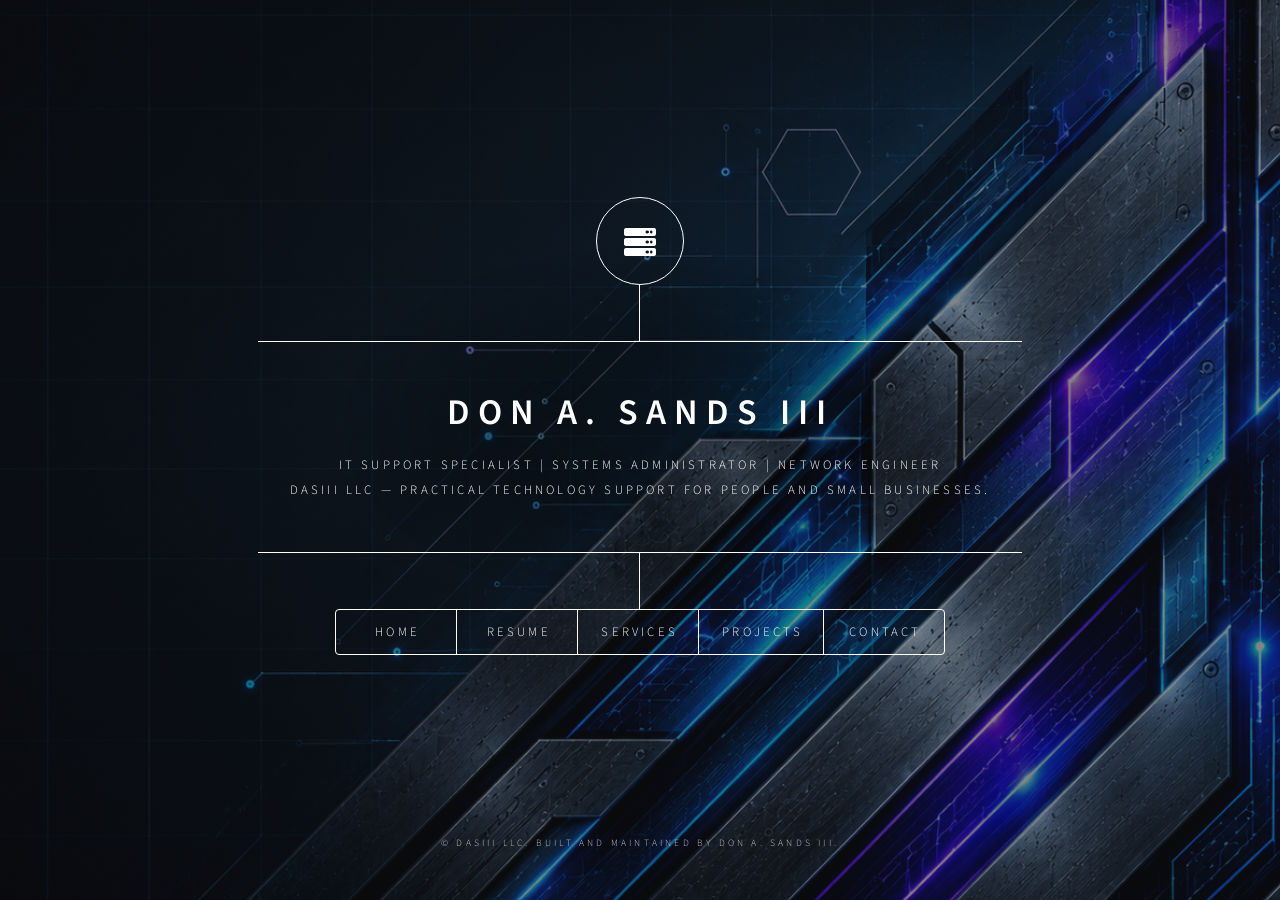
==== commit 9fc00c55: "Update index.html" ====
--- a/index.html
+++ b/index.html
@@ -46,7 +46,7 @@
 						<!-- Home -->
 							<article id="intro">
 								<h2 class="major">Home</h2>
-								<span class="image main logo-crop"><img src="images/DASIII.png" class="transparent-white" alt="Technology workspace" /></span>
+								<span class="image main logo-crop"><img src="images/DASIII_City.png" class="transparent-white" alt="Technology workspace" /></span>
 								<p>I am Don A. Sands III, an IT professional with a background in support operations, systems administration, network engineering, regulated laboratory systems, and practical problem solving across Windows, Linux, cloud, and on-prem infrastructure.</p>
 								<p>This site serves two purposes: a professional resume for my technical career and the home page for DASIII LLC, my startup focused on dependable computer support, network services, and small business technology consulting.</p>
 								<p>I work best where the problem is real, the environment matters, and the solution has to be maintainable after the initial fix. That means clear troubleshooting, good documentation, secure defaults, and systems that people can actually operate.</p>
--- a/assets/css/main.css
+++ b/assets/css/main.css
@@ -1665,7 +1665,7 @@
 	display: block;
 	width: 100%;
 	max-width: 960px;
-	height: 180px;
+	aspect-ratio: 16 / 3;
 	margin: 2.5rem auto;
 	overflow: hidden;
 	border-radius: 4px;
